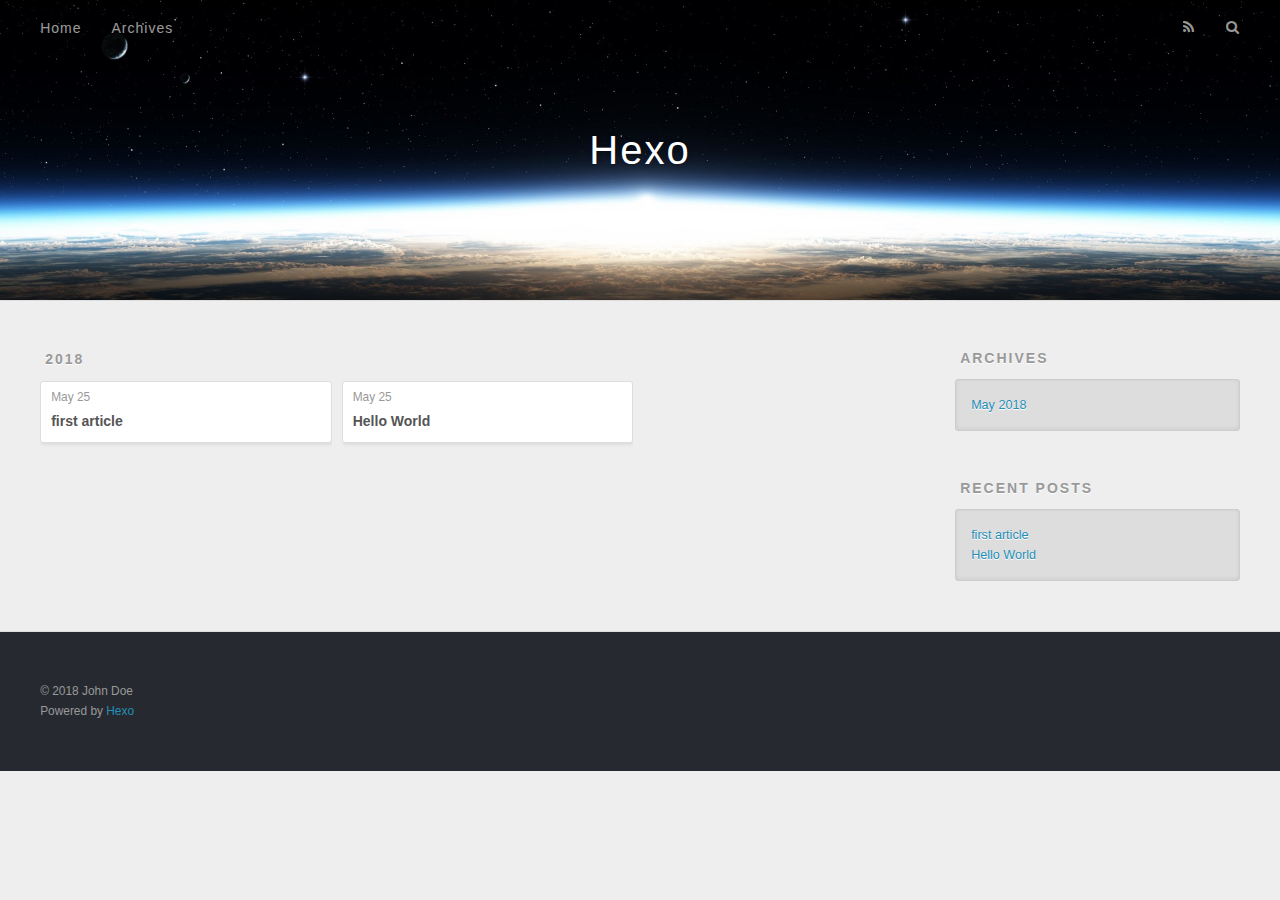
==== archives/index.html @ c2b60128 "Site updated: 2018-05-25 22:58:54" ====
<!DOCTYPE html>
<html>
<head>
  <meta charset="utf-8">
  

  
  <title>Archives | Hexo</title>
  <meta name="viewport" content="width=device-width, initial-scale=1, maximum-scale=1">
  <meta property="og:type" content="website">
<meta property="og:title" content="Hexo">
<meta property="og:url" content="http://yoursite.com/archives/index.html">
<meta property="og:site_name" content="Hexo">
<meta property="og:locale" content="default">
<meta name="twitter:card" content="summary">
<meta name="twitter:title" content="Hexo">
  
    <link rel="alternate" href="/atom.xml" title="Hexo" type="application/atom+xml">
  
  
    <link rel="icon" href="/favicon.png">
  
  
    <link href="//fonts.googleapis.com/css?family=Source+Code+Pro" rel="stylesheet" type="text/css">
  
  <link rel="stylesheet" href="/css/style.css">
</head>

<body>
  <div id="container">
    <div id="wrap">
      <header id="header">
  <div id="banner"></div>
  <div id="header-outer" class="outer">
    <div id="header-title" class="inner">
      <h1 id="logo-wrap">
        <a href="/" id="logo">Hexo</a>
      </h1>
      
    </div>
    <div id="header-inner" class="inner">
      <nav id="main-nav">
        <a id="main-nav-toggle" class="nav-icon"></a>
        
          <a class="main-nav-link" href="/">Home</a>
        
          <a class="main-nav-link" href="/archives">Archives</a>
        
      </nav>
      <nav id="sub-nav">
        
          <a id="nav-rss-link" class="nav-icon" href="/atom.xml" title="RSS Feed"></a>
        
        <a id="nav-search-btn" class="nav-icon" title="Search"></a>
      </nav>
      <div id="search-form-wrap">
        <form action="//google.com/search" method="get" accept-charset="UTF-8" class="search-form"><input type="search" name="q" class="search-form-input" placeholder="Search"><button type="submit" class="search-form-submit">&#xF002;</button><input type="hidden" name="sitesearch" value="http://yoursite.com"></form>
      </div>
    </div>
  </div>
</header>
      <div class="outer">
        <section id="main">
  
  
    
    
      
      
      <section class="archives-wrap">
        <div class="archive-year-wrap">
          <a href="/archives/2018" class="archive-year">2018</a>
        </div>
        <div class="archives">
    
    <article class="archive-article archive-type-post">
  <div class="archive-article-inner">
    <header class="archive-article-header">
      <a href="/2018/05/25/first-article/" class="archive-article-date">
  <time datetime="2018-05-25T14:57:15.000Z" itemprop="datePublished">May 25</time>
</a>
      
  
    <h1 itemprop="name">
      <a class="archive-article-title" href="/2018/05/25/first-article/">first article</a>
    </h1>
  

    </header>
  </div>
</article>
  
    
    
    <article class="archive-article archive-type-post">
  <div class="archive-article-inner">
    <header class="archive-article-header">
      <a href="/2018/05/25/hello-world/" class="archive-article-date">
  <time datetime="2018-05-25T14:36:22.939Z" itemprop="datePublished">May 25</time>
</a>
      
  
    <h1 itemprop="name">
      <a class="archive-article-title" href="/2018/05/25/hello-world/">Hello World</a>
    </h1>
  

    </header>
  </div>
</article>
  
  
    </div></section>
  


</section>
        
          <aside id="sidebar">
  
    

  
    

  
    
  
    
  <div class="widget-wrap">
    <h3 class="widget-title">Archives</h3>
    <div class="widget">
      <ul class="archive-list"><li class="archive-list-item"><a class="archive-list-link" href="/archives/2018/05/">May 2018</a></li></ul>
    </div>
  </div>


  
    
  <div class="widget-wrap">
    <h3 class="widget-title">Recent Posts</h3>
    <div class="widget">
      <ul>
        
          <li>
            <a href="/2018/05/25/first-article/">first article</a>
          </li>
        
          <li>
            <a href="/2018/05/25/hello-world/">Hello World</a>
          </li>
        
      </ul>
    </div>
  </div>

  
</aside>
        
      </div>
      <footer id="footer">
  
  <div class="outer">
    <div id="footer-info" class="inner">
      &copy; 2018 John Doe<br>
      Powered by <a href="http://hexo.io/" target="_blank">Hexo</a>
    </div>
  </div>
</footer>
    </div>
    <nav id="mobile-nav">
  
    <a href="/" class="mobile-nav-link">Home</a>
  
    <a href="/archives" class="mobile-nav-link">Archives</a>
  
</nav>
    

<script src="//ajax.googleapis.com/ajax/libs/jquery/2.0.3/jquery.min.js"></script>


  <link rel="stylesheet" href="/fancybox/jquery.fancybox.css">
  <script src="/fancybox/jquery.fancybox.pack.js"></script>


<script src="/js/script.js"></script>



  </div>
</body>
</html>
---- css/style.css ----
body {
  width: 100%;
}
body:before,
body:after {
  content: "";
  display: table;
}
body:after {
  clear: both;
}
html,
body,
div,
span,
applet,
object,
iframe,
h1,
h2,
h3,
h4,
h5,
h6,
p,
blockquote,
pre,
a,
abbr,
acronym,
address,
big,
cite,
code,
del,
dfn,
em,
img,
ins,
kbd,
q,
s,
samp,
small,
strike,
strong,
sub,
sup,
tt,
var,
dl,
dt,
dd,
ol,
ul,
li,
fieldset,
form,
label,
legend,
table,
caption,
tbody,
tfoot,
thead,
tr,
th,
td {
  margin: 0;
  padding: 0;
  border: 0;
  outline: 0;
  font-weight: inherit;
  font-style: inherit;
  font-family: inherit;
  font-size: 100%;
  vertical-align: baseline;
}
body {
  line-height: 1;
  color: #000;
  background: #fff;
}
ol,
ul {
  list-style: none;
}
table {
  border-collapse: separate;
  border-spacing: 0;
  vertical-align: middle;
}
caption,
th,
td {
  text-align: left;
  font-weight: normal;
  vertical-align: middle;
}
a img {
  border: none;
}
input,
button {
  margin: 0;
  padding: 0;
}
input::-moz-focus-inner,
button::-moz-focus-inner {
  border: 0;
  padding: 0;
}
@font-face {
  font-family: FontAwesome;
  font-style: normal;
  font-weight: normal;
  src: url("fonts/fontawesome-webfont.eot?v=#4.0.3");
  src: url("fonts/fontawesome-webfont.eot?#iefix&v=#4.0.3") format("embedded-opentype"), url("fonts/fontawesome-webfont.woff?v=#4.0.3") format("woff"), url("fonts/fontawesome-webfont.ttf?v=#4.0.3") format("truetype"), url("fonts/fontawesome-webfont.svg#fontawesomeregular?v=#4.0.3") format("svg");
}
html,
body,
#container {
  height: 100%;
}
body {
  background: #eee;
  font: 14px -apple-system, BlinkMacSystemFont, "Segoe UI", "Roboto", "Oxygen", "Ubuntu", "Cantarell", "Fira Sans", "Droid Sans", "Helvetica Neue", sans-serif;
  -webkit-text-size-adjust: 100%;
}
.outer {
  max-width: 1220px;
  margin: 0 auto;
  padding: 0 20px;
}
.outer:before,
.outer:after {
  content: "";
  display: table;
}
.outer:after {
  clear: both;
}
.inner {
  display: inline;
  float: left;
  width: 98.33333333333333%;
  margin: 0 0.833333333333333%;
}
.left,
.alignleft {
  float: left;
}
.right,
.alignright {
  float: right;
}
.clear {
  clear: both;
}
#container {
  position: relative;
}
.mobile-nav-on {
  overflow: hidden;
}
#wrap {
  height: 100%;
  width: 100%;
  position: absolute;
  top: 0;
  left: 0;
  -webkit-transition: 0.2s ease-out;
  -moz-transition: 0.2s ease-out;
  -ms-transition: 0.2s ease-out;
  transition: 0.2s ease-out;
  z-index: 1;
  background: #eee;
}
.mobile-nav-on #wrap {
  left: 280px;
}
@media screen and (min-width: 768px) {
  #main {
    display: inline;
    float: left;
    width: 73.33333333333333%;
    margin: 0 0.833333333333333%;
  }
}
.article-date,
.article-category-link,
.archive-year,
.widget-title {
  text-decoration: none;
  text-transform: uppercase;
  letter-spacing: 2px;
  color: #999;
  margin-bottom: 1em;
  margin-left: 5px;
  line-height: 1em;
  text-shadow: 0 1px #fff;
  font-weight: bold;
}
.article-inner,
.archive-article-inner {
  background: #fff;
  -webkit-box-shadow: 1px 2px 3px #ddd;
  box-shadow: 1px 2px 3px #ddd;
  border: 1px solid #ddd;
  border-radius: 3px;
}
.article-entry h1,
.widget h1 {
  font-size: 2em;
}
.article-entry h2,
.widget h2 {
  font-size: 1.5em;
}
.article-entry h3,
.widget h3 {
  font-size: 1.3em;
}
.article-entry h4,
.widget h4 {
  font-size: 1.2em;
}
.article-entry h5,
.widget h5 {
  font-size: 1em;
}
.article-entry h6,
.widget h6 {
  font-size: 1em;
  color: #999;
}
.article-entry hr,
.widget hr {
  border: 1px dashed #ddd;
}
.article-entry strong,
.widget strong {
  font-weight: bold;
}
.article-entry em,
.widget em,
.article-entry cite,
.widget cite {
  font-style: italic;
}
.article-entry sup,
.widget sup,
.article-entry sub,
.widget sub {
  font-size: 0.75em;
  line-height: 0;
  position: relative;
  vertical-align: baseline;
}
.article-entry sup,
.widget sup {
  top: -0.5em;
}
.article-entry sub,
.widget sub {
  bottom: -0.2em;
}
.article-entry small,
.widget small {
  font-size: 0.85em;
}
.article-entry acronym,
.widget acronym,
.article-entry abbr,
.widget abbr {
  border-bottom: 1px dotted;
}
.article-entry ul,
.widget ul,
.article-entry ol,
.widget ol,
.article-entry dl,
.widget dl {
  margin: 0 20px;
  line-height: 1.6em;
}
.article-entry ul ul,
.widget ul ul,
.article-entry ol ul,
.widget ol ul,
.article-entry ul ol,
.widget ul ol,
.article-entry ol ol,
.widget ol ol {
  margin-top: 0;
  margin-bottom: 0;
}
.article-entry ul,
.widget ul {
  list-style: disc;
}
.article-entry ol,
.widget ol {
  list-style: decimal;
}
.article-entry dt,
.widget dt {
  font-weight: bold;
}
#header {
  height: 300px;
  position: relative;
  border-bottom: 1px solid #ddd;
}
#header:before,
#header:after {
  content: "";
  position: absolute;
  left: 0;
  right: 0;
  height: 40px;
}
#header:before {
  top: 0;
  background: -webkit-linear-gradient(rgba(0,0,0,0.2), transparent);
  background: -moz-linear-gradient(rgba(0,0,0,0.2), transparent);
  background: -ms-linear-gradient(rgba(0,0,0,0.2), transparent);
  background: linear-gradient(rgba(0,0,0,0.2), transparent);
}
#header:after {
  bottom: 0;
  background: -webkit-linear-gradient(transparent, rgba(0,0,0,0.2));
  background: -moz-linear-gradient(transparent, rgba(0,0,0,0.2));
  background: -ms-linear-gradient(transparent, rgba(0,0,0,0.2));
  background: linear-gradient(transparent, rgba(0,0,0,0.2));
}
#header-outer {
  height: 100%;
  position: relative;
}
#header-inner {
  position: relative;
  overflow: hidden;
}
#banner {
  position: absolute;
  top: 0;
  left: 0;
  width: 100%;
  height: 100%;
  background: url("images/banner.jpg") center #000;
  -webkit-background-size: cover;
  -moz-background-size: cover;
  background-size: cover;
  z-index: -1;
}
#header-title {
  text-align: center;
  height: 40px;
  position: absolute;
  top: 50%;
  left: 0;
  margin-top: -20px;
}
#logo,
#subtitle {
  text-decoration: none;
  color: #fff;
  font-weight: 300;
  text-shadow: 0 1px 4px rgba(0,0,0,0.3);
}
#logo {
  font-size: 40px;
  line-height: 40px;
  letter-spacing: 2px;
}
#subtitle {
  font-size: 16px;
  line-height: 16px;
  letter-spacing: 1px;
}
#subtitle-wrap {
  margin-top: 16px;
}
#main-nav {
  float: left;
  margin-left: -15px;
}
.nav-icon,
.main-nav-link {
  float: left;
  color: #fff;
  opacity: 0.6;
  text-decoration: none;
  text-shadow: 0 1px rgba(0,0,0,0.2);
  -webkit-transition: opacity 0.2s;
  -moz-transition: opacity 0.2s;
  -ms-transition: opacity 0.2s;
  transition: opacity 0.2s;
  display: block;
  padding: 20px 15px;
}
.nav-icon:hover,
.main-nav-link:hover {
  opacity: 1;
}
.nav-icon {
  font-family: FontAwesome;
  text-align: center;
  font-size: 14px;
  width: 14px;
  height: 14px;
  padding: 20px 15px;
  position: relative;
  cursor: pointer;
}
.main-nav-link {
  font-weight: 300;
  letter-spacing: 1px;
}
@media screen and (max-width: 479px) {
  .main-nav-link {
    display: none;
  }
}
#main-nav-toggle {
  display: none;
}
#main-nav-toggle:before {
  content: "\f0c9";
}
@media screen and (max-width: 479px) {
  #main-nav-toggle {
    display: block;
  }
}
#sub-nav {
  float: right;
  margin-right: -15px;
}
#nav-rss-link:before {
  content: "\f09e";
}
#nav-search-btn:before {
  content: "\f002";
}
#search-form-wrap {
  position: absolute;
  top: 15px;
  width: 150px;
  height: 30px;
  right: -150px;
  opacity: 0;
  -webkit-transition: 0.2s ease-out;
  -moz-transition: 0.2s ease-out;
  -ms-transition: 0.2s ease-out;
  transition: 0.2s ease-out;
}
#search-form-wrap.on {
  opacity: 1;
  right: 0;
}
@media screen and (max-width: 479px) {
  #search-form-wrap {
    width: 100%;
    right: -100%;
  }
}
.search-form {
  position: absolute;
  top: 0;
  left: 0;
  right: 0;
  background: #fff;
  padding: 5px 15px;
  border-radius: 15px;
  -webkit-box-shadow: 0 0 10px rgba(0,0,0,0.3);
  box-shadow: 0 0 10px rgba(0,0,0,0.3);
}
.search-form-input {
  border: none;
  background: none;
  color: #555;
  width: 100%;
  font: 13px -apple-system, BlinkMacSystemFont, "Segoe UI", "Roboto", "Oxygen", "Ubuntu", "Cantarell", "Fira Sans", "Droid Sans", "Helvetica Neue", sans-serif;
  outline: none;
}
.search-form-input::-webkit-search-results-decoration,
.search-form-input::-webkit-search-cancel-button {
  -webkit-appearance: none;
}
.search-form-submit {
  position: absolute;
  top: 50%;
  right: 10px;
  margin-top: -7px;
  font: 13px FontAwesome;
  border: none;
  background: none;
  color: #bbb;
  cursor: pointer;
}
.search-form-submit:hover,
.search-form-submit:focus {
  color: #777;
}
.article {
  margin: 50px 0;
}
.article-inner {
  overflow: hidden;
}
.article-meta:before,
.article-meta:after {
  content: "";
  display: table;
}
.article-meta:after {
  clear: both;
}
.article-date {
  float: left;
}
.article-category {
  float: left;
  line-height: 1em;
  color: #ccc;
  text-shadow: 0 1px #fff;
  margin-left: 8px;
}
.article-category:before {
  content: "\2022";
}
.article-category-link {
  margin: 0 12px 1em;
}
.article-header {
  padding: 20px 20px 0;
}
.article-title {
  text-decoration: none;
  font-size: 2em;
  font-weight: bold;
  color: #555;
  line-height: 1.1em;
  -webkit-transition: color 0.2s;
  -moz-transition: color 0.2s;
  -ms-transition: color 0.2s;
  transition: color 0.2s;
}
a.article-title:hover {
  color: #258fb8;
}
.article-entry {
  color: #555;
  padding: 0 20px;
}
.article-entry:before,
.article-entry:after {
  content: "";
  display: table;
}
.article-entry:after {
  clear: both;
}
.article-entry p,
.article-entry table {
  line-height: 1.6em;
  margin: 1.6em 0;
}
.article-entry h1,
.article-entry h2,
.article-entry h3,
.article-entry h4,
.article-entry h5,
.article-entry h6 {
  font-weight: bold;
}
.article-entry h1,
.article-entry h2,
.article-entry h3,
.article-entry h4,
.article-entry h5,
.article-entry h6 {
  line-height: 1.1em;
  margin: 1.1em 0;
}
.article-entry a {
  color: #258fb8;
  text-decoration: none;
}
.article-entry a:hover {
  text-decoration: underline;
}
.article-entry ul,
.article-entry ol,
.article-entry dl {
  margin-top: 1.6em;
  margin-bottom: 1.6em;
}
.article-entry img,
.article-entry video {
  max-width: 100%;
  height: auto;
  display: block;
  margin: auto;
}
.article-entry iframe {
  border: none;
}
.article-entry table {
  width: 100%;
  border-collapse: collapse;
  border-spacing: 0;
}
.article-entry th {
  font-weight: bold;
  border-bottom: 3px solid #ddd;
  padding-bottom: 0.5em;
}
.article-entry td {
  border-bottom: 1px solid #ddd;
  padding: 10px 0;
}
.article-entry blockquote {
  font-family: Georgia, "Times New Roman", serif;
  font-size: 1.4em;
  margin: 1.6em 20px;
  text-align: center;
}
.article-entry blockquote footer {
  font-size: 14px;
  margin: 1.6em 0;
  font-family: -apple-system, BlinkMacSystemFont, "Segoe UI", "Roboto", "Oxygen", "Ubuntu", "Cantarell", "Fira Sans", "Droid Sans", "Helvetica Neue", sans-serif;
}
.article-entry blockquote footer cite:before {
  content: "—";
  padding: 0 0.5em;
}
.article-entry .pullquote {
  text-align: left;
  width: 45%;
  margin: 0;
}
.article-entry .pullquote.left {
  margin-left: 0.5em;
  margin-right: 1em;
}
.article-entry .pullquote.right {
  margin-right: 0.5em;
  margin-left: 1em;
}
.article-entry .caption {
  color: #999;
  display: block;
  font-size: 0.9em;
  margin-top: 0.5em;
  position: relative;
  text-align: center;
}
.article-entry .video-container {
  position: relative;
  padding-top: 56.25%;
  height: 0;
  overflow: hidden;
}
.article-entry .video-container iframe,
.article-entry .video-container object,
.article-entry .video-container embed {
  position: absolute;
  top: 0;
  left: 0;
  width: 100%;
  height: 100%;
  margin-top: 0;
}
.article-more-link a {
  display: inline-block;
  line-height: 1em;
  padding: 6px 15px;
  border-radius: 15px;
  background: #eee;
  color: #999;
  text-shadow: 0 1px #fff;
  text-decoration: none;
}
.article-more-link a:hover {
  background: #258fb8;
  color: #fff;
  text-decoration: none;
  text-shadow: 0 1px #1e7293;
}
.article-footer {
  font-size: 0.85em;
  line-height: 1.6em;
  border-top: 1px solid #ddd;
  padding-top: 1.6em;
  margin: 0 20px 20px;
}
.article-footer:before,
.article-footer:after {
  content: "";
  display: table;
}
.article-footer:after {
  clear: both;
}
.article-footer a {
  color: #999;
  text-decoration: none;
}
.article-footer a:hover {
  color: #555;
}
.article-tag-list-item {
  float: left;
  margin-right: 10px;
}
.article-tag-list-link:before {
  content: "#";
}
.article-comment-link {
  float: right;
}
.article-comment-link:before {
  content: "\f075";
  font-family: FontAwesome;
  padding-right: 8px;
}
.article-share-link {
  cursor: pointer;
  float: right;
  margin-left: 20px;
}
.article-share-link:before {
  content: "\f064";
  font-family: FontAwesome;
  padding-right: 6px;
}
#article-nav {
  position: relative;
}
#article-nav:before,
#article-nav:after {
  content: "";
  display: table;
}
#article-nav:after {
  clear: both;
}
@media screen and (min-width: 768px) {
  #article-nav {
    margin: 50px 0;
  }
  #article-nav:before {
    width: 8px;
    height: 8px;
    position: absolute;
    top: 50%;
    left: 50%;
    margin-top: -4px;
    margin-left: -4px;
    content: "";
    border-radius: 50%;
    background: #ddd;
    -webkit-box-shadow: 0 1px 2px #fff;
    box-shadow: 0 1px 2px #fff;
  }
}
.article-nav-link-wrap {
  text-decoration: none;
  text-shadow: 0 1px #fff;
  color: #999;
  -webkit-box-sizing: border-box;
  -moz-box-sizing: border-box;
  box-sizing: border-box;
  margin-top: 50px;
  text-align: center;
  display: block;
}
.article-nav-link-wrap:hover {
  color: #555;
}
@media screen and (min-width: 768px) {
  .article-nav-link-wrap {
    width: 50%;
    margin-top: 0;
  }
}
@media screen and (min-width: 768px) {
  #article-nav-newer {
    float: left;
    text-align: right;
    padding-right: 20px;
  }
}
@media screen and (min-width: 768px) {
  #article-nav-older {
    float: right;
    text-align: left;
    padding-left: 20px;
  }
}
.article-nav-caption {
  text-transform: uppercase;
  letter-spacing: 2px;
  color: #ddd;
  line-height: 1em;
  font-weight: bold;
}
#article-nav-newer .article-nav-caption {
  margin-right: -2px;
}
.article-nav-title {
  font-size: 0.85em;
  line-height: 1.6em;
  margin-top: 0.5em;
}
.article-share-box {
  position: absolute;
  display: none;
  background: #fff;
  -webkit-box-shadow: 1px 2px 10px rgba(0,0,0,0.2);
  box-shadow: 1px 2px 10px rgba(0,0,0,0.2);
  border-radius: 3px;
  margin-left: -145px;
  overflow: hidden;
  z-index: 1;
}
.article-share-box.on {
  display: block;
}
.article-share-input {
  width: 100%;
  background: none;
  -webkit-box-sizing: border-box;
  -moz-box-sizing: border-box;
  box-sizing: border-box;
  font: 14px -apple-system, BlinkMacSystemFont, "Segoe UI", "Roboto", "Oxygen", "Ubuntu", "Cantarell", "Fira Sans", "Droid Sans", "Helvetica Neue", sans-serif;
  padding: 0 15px;
  color: #555;
  outline: none;
  border: 1px solid #ddd;
  border-radius: 3px 3px 0 0;
  height: 36px;
  line-height: 36px;
}
.article-share-links {
  background: #eee;
}
.article-share-links:before,
.article-share-links:after {
  content: "";
  display: table;
}
.article-share-links:after {
  clear: both;
}
.article-share-twitter,
.article-share-facebook,
.article-share-pinterest,
.article-share-google {
  width: 50px;
  height: 36px;
  display: block;
  float: left;
  position: relative;
  color: #999;
  text-shadow: 0 1px #fff;
}
.article-share-twitter:before,
.article-share-facebook:before,
.article-share-pinterest:before,
.article-share-google:before {
  font-size: 20px;
  font-family: FontAwesome;
  width: 20px;
  height: 20px;
  position: absolute;
  top: 50%;
  left: 50%;
  margin-top: -10px;
  margin-left: -10px;
  text-align: center;
}
.article-share-twitter:hover,
.article-share-facebook:hover,
.article-share-pinterest:hover,
.article-share-google:hover {
  color: #fff;
}
.article-share-twitter:before {
  content: "\f099";
}
.article-share-twitter:hover {
  background: #00aced;
  text-shadow: 0 1px #008abe;
}
.article-share-facebook:before {
  content: "\f09a";
}
.article-share-facebook:hover {
  background: #3b5998;
  text-shadow: 0 1px #2f477a;
}
.article-share-pinterest:before {
  content: "\f0d2";
}
.article-share-pinterest:hover {
  background: #cb2027;
  text-shadow: 0 1px #a21a1f;
}
.article-share-google:before {
  content: "\f0d5";
}
.article-share-google:hover {
  background: #dd4b39;
  text-shadow: 0 1px #be3221;
}
.article-gallery {
  background: #000;
  position: relative;
}
.article-gallery-photos {
  position: relative;
  overflow: hidden;
}
.article-gallery-img {
  display: none;
  max-width: 100%;
}
.article-gallery-img:first-child {
  display: block;
}
.article-gallery-img.loaded {
  position: absolute;
  display: block;
}
.article-gallery-img img {
  display: block;
  max-width: 100%;
  margin: 0 auto;
}
#comments {
  background: #fff;
  -webkit-box-shadow: 1px 2px 3px #ddd;
  box-shadow: 1px 2px 3px #ddd;
  padding: 20px;
  border: 1px solid #ddd;
  border-radius: 3px;
  margin: 50px 0;
}
#comments a {
  color: #258fb8;
}
.archives-wrap {
  margin: 50px 0;
}
.archives:before,
.archives:after {
  content: "";
  display: table;
}
.archives:after {
  clear: both;
}
.archive-year-wrap {
  margin-bottom: 1em;
}
.archives {
  -webkit-column-gap: 10px;
  -moz-column-gap: 10px;
  column-gap: 10px;
}
@media screen and (min-width: 480px) and (max-width: 767px) {
  .archives {
    -webkit-column-count: 2;
    -moz-column-count: 2;
    column-count: 2;
  }
}
@media screen and (min-width: 768px) {
  .archives {
    -webkit-column-count: 3;
    -moz-column-count: 3;
    column-count: 3;
  }
}
.archive-article {
  -webkit-column-break-inside: avoid;
  page-break-inside: avoid;
  overflow: hidden;
  break-inside: avoid-column;
}
.archive-article-inner {
  padding: 10px;
  margin-bottom: 15px;
}
.archive-article-title {
  text-decoration: none;
  font-weight: bold;
  color: #555;
  -webkit-transition: color 0.2s;
  -moz-transition: color 0.2s;
  -ms-transition: color 0.2s;
  transition: color 0.2s;
  line-height: 1.6em;
}
.archive-article-title:hover {
  color: #258fb8;
}
.archive-article-footer {
  margin-top: 1em;
}
.archive-article-date {
  color: #999;
  text-decoration: none;
  font-size: 0.85em;
  line-height: 1em;
  margin-bottom: 0.5em;
  display: block;
}
#page-nav {
  margin: 50px auto;
  background: #fff;
  -webkit-box-shadow: 1px 2px 3px #ddd;
  box-shadow: 1px 2px 3px #ddd;
  border: 1px solid #ddd;
  border-radius: 3px;
  text-align: center;
  color: #999;
  overflow: hidden;
}
#page-nav:before,
#page-nav:after {
  content: "";
  display: table;
}
#page-nav:after {
  clear: both;
}
#page-nav a,
#page-nav span {
  padding: 10px 20px;
  line-height: 1;
  height: 2ex;
}
#page-nav a {
  color: #999;
  text-decoration: none;
}
#page-nav a:hover {
  background: #999;
  color: #fff;
}
#page-nav .prev {
  float: left;
}
#page-nav .next {
  float: right;
}
#page-nav .page-number {
  display: inline-block;
}
@media screen and (max-width: 479px) {
  #page-nav .page-number {
    display: none;
  }
}
#page-nav .current {
  color: #555;
  font-weight: bold;
}
#page-nav .space {
  color: #ddd;
}
#footer {
  background: #262a30;
  padding: 50px 0;
  border-top: 1px solid #ddd;
  color: #999;
}
#footer a {
  color: #258fb8;
  text-decoration: none;
}
#footer a:hover {
  text-decoration: underline;
}
#footer-info {
  line-height: 1.6em;
  font-size: 0.85em;
}
.article-entry pre,
.article-entry .highlight {
  background: #2d2d2d;
  margin: 0 -20px;
  padding: 15px 20px;
  border-style: solid;
  border-color: #ddd;
  border-width: 1px 0;
  overflow: auto;
  color: #ccc;
  line-height: 22.400000000000002px;
}
.article-entry .highlight .gutter pre,
.article-entry .gist .gist-file .gist-data .line-numbers {
  color: #666;
  font-size: 0.85em;
}
.article-entry pre,
.article-entry code {
  font-family: "Source Code Pro", Consolas, Monaco, Menlo, Consolas, monospace;
}
.article-entry code {
  background: #eee;
  text-shadow: 0 1px #fff;
  padding: 0 0.3em;
}
.article-entry pre code {
  background: none;
  text-shadow: none;
  padding: 0;
}
.article-entry .highlight pre {
  border: none;
  margin: 0;
  padding: 0;
}
.article-entry .highlight table {
  margin: 0;
  width: auto;
}
.article-entry .highlight td {
  border: none;
  padding: 0;
}
.article-entry .highlight figcaption {
  font-size: 0.85em;
  color: #999;
  line-height: 1em;
  margin-bottom: 1em;
}
.article-entry .highlight figcaption:before,
.article-entry .highlight figcaption:after {
  content: "";
  display: table;
}
.article-entry .highlight figcaption:after {
  clear: both;
}
.article-entry .highlight figcaption a {
  float: right;
}
.article-entry .highlight .gutter pre {
  text-align: right;
  padding-right: 20px;
}
.article-entry .highlight .line {
  height: 22.400000000000002px;
}
.article-entry .highlight .line.marked {
  background: #515151;
}
.article-entry .gist {
  margin: 0 -20px;
  border-style: solid;
  border-color: #ddd;
  border-width: 1px 0;
  background: #2d2d2d;
  padding: 15px 20px 15px 0;
}
.article-entry .gist .gist-file {
  border: none;
  font-family: "Source Code Pro", Consolas, Monaco, Menlo, Consolas, monospace;
  margin: 0;
}
.article-entry .gist .gist-file .gist-data {
  background: none;
  border: none;
}
.article-entry .gist .gist-file .gist-data .line-numbers {
  background: none;
  border: none;
  padding: 0 20px 0 0;
}
.article-entry .gist .gist-file .gist-data .line-data {
  padding: 0 !important;
}
.article-entry .gist .gist-file .highlight {
  margin: 0;
  padding: 0;
  border: none;
}
.article-entry .gist .gist-file .gist-meta {
  background: #2d2d2d;
  color: #999;
  font: 0.85em -apple-system, BlinkMacSystemFont, "Segoe UI", "Roboto", "Oxygen", "Ubuntu", "Cantarell", "Fira Sans", "Droid Sans", "Helvetica Neue", sans-serif;
  text-shadow: 0 0;
  padding: 0;
  margin-top: 1em;
  margin-left: 20px;
}
.article-entry .gist .gist-file .gist-meta a {
  color: #258fb8;
  font-weight: normal;
}
.article-entry .gist .gist-file .gist-meta a:hover {
  text-decoration: underline;
}
pre .comment,
pre .title {
  color: #999;
}
pre .variable,
pre .attribute,
pre .tag,
pre .regexp,
pre .ruby .constant,
pre .xml .tag .title,
pre .xml .pi,
pre .xml .doctype,
pre .html .doctype,
pre .css .id,
pre .css .class,
pre .css .pseudo {
  color: #f2777a;
}
pre .number,
pre .preprocessor,
pre .built_in,
pre .literal,
pre .params,
pre .constant {
  color: #f99157;
}
pre .class,
pre .ruby .class .title,
pre .css .rules .attribute {
  color: #9c9;
}
pre .string,
pre .value,
pre .inheritance,
pre .header,
pre .ruby .symbol,
pre .xml .cdata {
  color: #9c9;
}
pre .css .hexcolor {
  color: #6cc;
}
pre .function,
pre .python .decorator,
pre .python .title,
pre .ruby .function .title,
pre .ruby .title .keyword,
pre .perl .sub,
pre .javascript .title,
pre .coffeescript .title {
  color: #69c;
}
pre .keyword,
pre .javascript .function {
  color: #c9c;
}
@media screen and (max-width: 479px) {
  #mobile-nav {
    position: absolute;
    top: 0;
    left: 0;
    width: 280px;
    height: 100%;
    background: #191919;
    border-right: 1px solid #fff;
  }
}
@media screen and (max-width: 479px) {
  .mobile-nav-link {
    display: block;
    color: #999;
    text-decoration: none;
    padding: 15px 20px;
    font-weight: bold;
  }
  .mobile-nav-link:hover {
    color: #fff;
  }
}
@media screen and (min-width: 768px) {
  #sidebar {
    display: inline;
    float: left;
    width: 23.333333333333332%;
    margin: 0 0.833333333333333%;
  }
}
.widget-wrap {
  margin: 50px 0;
}
.widget {
  color: #777;
  text-shadow: 0 1px #fff;
  background: #ddd;
  -webkit-box-shadow: 0 -1px 4px #ccc inset;
  box-shadow: 0 -1px 4px #ccc inset;
  border: 1px solid #ccc;
  padding: 15px;
  border-radius: 3px;
}
.widget a {
  color: #258fb8;
  text-decoration: none;
}
.widget a:hover {
  text-decoration: underline;
}
.widget ul ul,
.widget ol ul,
.widget dl ul,
.widget ul ol,
.widget ol ol,
.widget dl ol,
.widget ul dl,
.widget ol dl,
.widget dl dl {
  margin-left: 15px;
  list-style: disc;
}
.widget {
  line-height: 1.6em;
  word-wrap: break-word;
  font-size: 0.9em;
}
.widget ul,
.widget ol {
  list-style: none;
  margin: 0;
}
.widget ul ul,
.widget ol ul,
.widget ul ol,
.widget ol ol {
  margin: 0 20px;
}
.widget ul ul,
.widget ol ul {
  list-style: disc;
}
.widget ul ol,
.widget ol ol {
  list-style: decimal;
}
.category-list-count,
.tag-list-count,
.archive-list-count {
  padding-left: 5px;
  color: #999;
  font-size: 0.85em;
}
.category-list-count:before,
.tag-list-count:before,
.archive-list-count:before {
  content: "(";
}
.category-list-count:after,
.tag-list-count:after,
.archive-list-count:after {
  content: ")";
}
.tagcloud a {
  margin-right: 5px;
  display: inline-block;
}
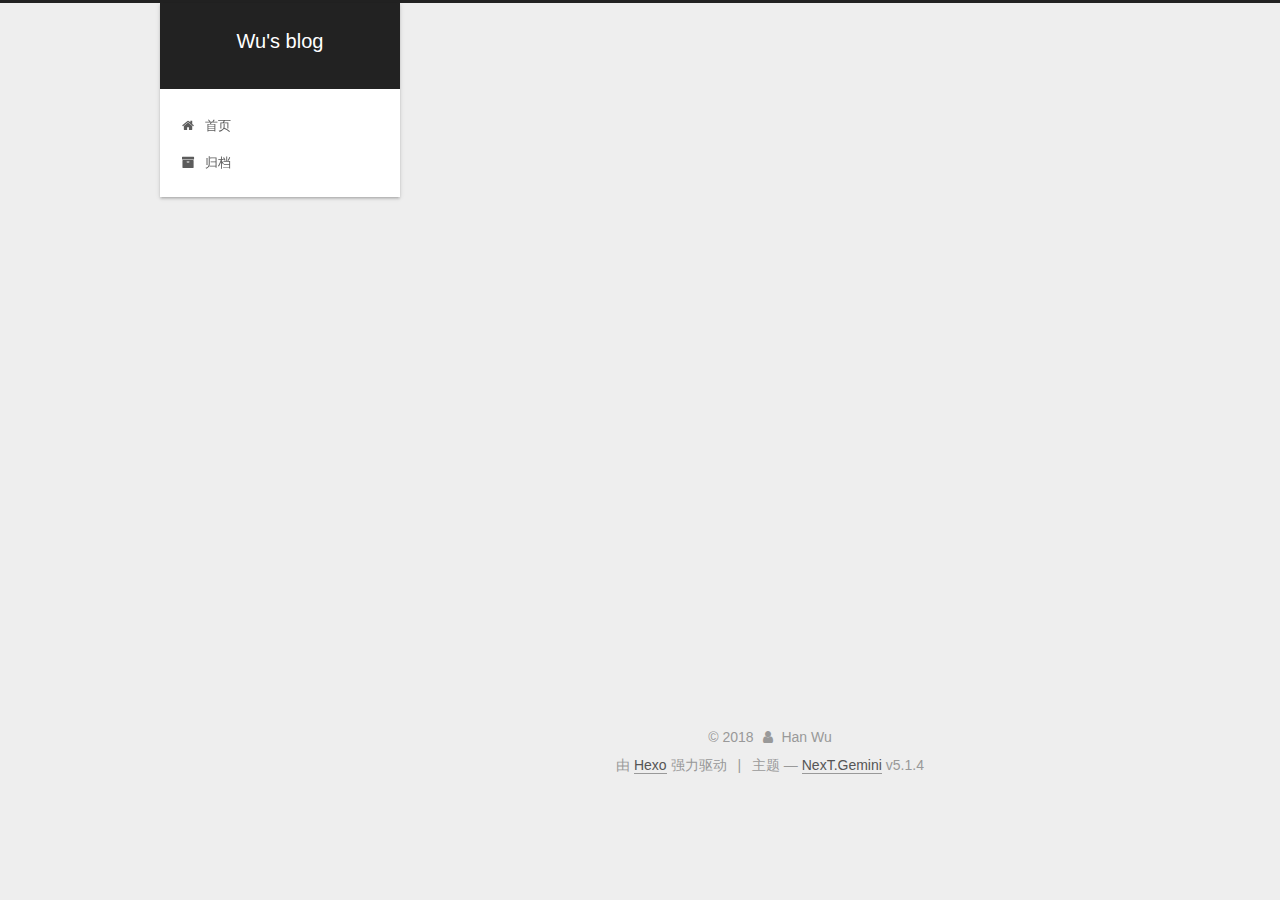
==== commit bc18d87b: "Site updated: 2018-05-29 20:34:27" ====
--- a/archives/index.html
+++ b/archives/index.html
@@ -1,193 +1,608 @@
 <!DOCTYPE html>
-<html>
+
+
+
+  
+
+
+<html class="theme-next gemini use-motion" lang="zh-Hans">
 <head>
-  <meta charset="utf-8">
-  
-
-  
-  <title>Archives | Hexo</title>
-  <meta name="viewport" content="width=device-width, initial-scale=1, maximum-scale=1">
-  <meta property="og:type" content="website">
-<meta property="og:title" content="Hexo">
+  <meta charset="UTF-8"/>
+<meta http-equiv="X-UA-Compatible" content="IE=edge" />
+<meta name="viewport" content="width=device-width, initial-scale=1, maximum-scale=1"/>
+<meta name="theme-color" content="#222">
+
+
+
+
+
+
+
+
+
+<meta http-equiv="Cache-Control" content="no-transform" />
+<meta http-equiv="Cache-Control" content="no-siteapp" />
+
+
+
+
+
+
+
+
+
+
+
+
+
+
+
+
+  
+  
+  <link href="/lib/fancybox/source/jquery.fancybox.css?v=2.1.5" rel="stylesheet" type="text/css" />
+
+
+
+
+
+
+
+<link href="/lib/font-awesome/css/font-awesome.min.css?v=4.6.2" rel="stylesheet" type="text/css" />
+
+<link href="/css/main.css?v=5.1.4" rel="stylesheet" type="text/css" />
+
+
+  <link rel="apple-touch-icon" sizes="180x180" href="/images/apple-touch-icon-next.png?v=5.1.4">
+
+
+  <link rel="icon" type="image/png" sizes="32x32" href="/images/favicon-32x32-next.png?v=5.1.4">
+
+
+  <link rel="icon" type="image/png" sizes="16x16" href="/images/favicon-16x16-next.png?v=5.1.4">
+
+
+  <link rel="mask-icon" href="/images/logo.svg?v=5.1.4" color="#222">
+
+
+
+
+
+  <meta name="keywords" content="Hexo, NexT" />
+
+
+
+
+
+
+
+
+
+
+<meta property="og:type" content="website">
+<meta property="og:title" content="Wu&#39;s blog">
 <meta property="og:url" content="http://yoursite.com/archives/index.html">
-<meta property="og:site_name" content="Hexo">
-<meta property="og:locale" content="default">
+<meta property="og:site_name" content="Wu&#39;s blog">
+<meta property="og:locale" content="zh-Hans">
 <meta name="twitter:card" content="summary">
-<meta name="twitter:title" content="Hexo">
-  
-    <link rel="alternate" href="/atom.xml" title="Hexo" type="application/atom+xml">
-  
-  
-    <link rel="icon" href="/favicon.png">
-  
-  
-    <link href="//fonts.googleapis.com/css?family=Source+Code+Pro" rel="stylesheet" type="text/css">
-  
-  <link rel="stylesheet" href="/css/style.css">
+<meta name="twitter:title" content="Wu&#39;s blog">
+
+
+
+<script type="text/javascript" id="hexo.configurations">
+  var NexT = window.NexT || {};
+  var CONFIG = {
+    root: '/',
+    scheme: 'Gemini',
+    version: '5.1.4',
+    sidebar: {"position":"left","display":"post","offset":12,"b2t":false,"scrollpercent":false,"onmobile":false},
+    fancybox: true,
+    tabs: true,
+    motion: {"enable":true,"async":false,"transition":{"post_block":"fadeIn","post_header":"slideDownIn","post_body":"slideDownIn","coll_header":"slideLeftIn","sidebar":"slideUpIn"}},
+    duoshuo: {
+      userId: '0',
+      author: '博主'
+    },
+    algolia: {
+      applicationID: '',
+      apiKey: '',
+      indexName: '',
+      hits: {"per_page":10},
+      labels: {"input_placeholder":"Search for Posts","hits_empty":"We didn't find any results for the search: ${query}","hits_stats":"${hits} results found in ${time} ms"}
+    }
+  };
+</script>
+
+
+
+  <link rel="canonical" href="http://yoursite.com/archives/"/>
+
+
+
+
+
+  <title>归档 | Wu's blog</title>
+  
+
+
+
+
+
+
+
+
 </head>
 
-<body>
-  <div id="container">
-    <div id="wrap">
-      <header id="header">
-  <div id="banner"></div>
-  <div id="header-outer" class="outer">
-    <div id="header-title" class="inner">
-      <h1 id="logo-wrap">
-        <a href="/" id="logo">Hexo</a>
-      </h1>
-      
+<body itemscope itemtype="http://schema.org/WebPage" lang="zh-Hans">
+
+  
+  
+    
+  
+
+  <div class="container sidebar-position-left page-archive">
+    <div class="headband"></div>
+
+    <header id="header" class="header" itemscope itemtype="http://schema.org/WPHeader">
+      <div class="header-inner"><div class="site-brand-wrapper">
+  <div class="site-meta ">
+    
+
+    <div class="custom-logo-site-title">
+      <a href="/"  class="brand" rel="start">
+        <span class="logo-line-before"><i></i></span>
+        <span class="site-title">Wu's blog</span>
+        <span class="logo-line-after"><i></i></span>
+      </a>
     </div>
-    <div id="header-inner" class="inner">
-      <nav id="main-nav">
-        <a id="main-nav-toggle" class="nav-icon"></a>
-        
-          <a class="main-nav-link" href="/">Home</a>
-        
-          <a class="main-nav-link" href="/archives">Archives</a>
-        
-      </nav>
-      <nav id="sub-nav">
-        
-          <a id="nav-rss-link" class="nav-icon" href="/atom.xml" title="RSS Feed"></a>
-        
-        <a id="nav-search-btn" class="nav-icon" title="Search"></a>
-      </nav>
-      <div id="search-form-wrap">
-        <form action="//google.com/search" method="get" accept-charset="UTF-8" class="search-form"><input type="search" name="q" class="search-form-input" placeholder="Search"><button type="submit" class="search-form-submit">&#xF002;</button><input type="hidden" name="sitesearch" value="http://yoursite.com"></form>
+      
+        <p class="site-subtitle"></p>
+      
+  </div>
+
+  <div class="site-nav-toggle">
+    <button>
+      <span class="btn-bar"></span>
+      <span class="btn-bar"></span>
+      <span class="btn-bar"></span>
+    </button>
+  </div>
+</div>
+
+<nav class="site-nav">
+  
+
+  
+    <ul id="menu" class="menu">
+      
+        
+        <li class="menu-item menu-item-home">
+          <a href="/" rel="section">
+            
+              <i class="menu-item-icon fa fa-fw fa-home"></i> <br />
+            
+            首页
+          </a>
+        </li>
+      
+        
+        <li class="menu-item menu-item-archives">
+          <a href="/archives/" rel="section">
+            
+              <i class="menu-item-icon fa fa-fw fa-archive"></i> <br />
+            
+            归档
+          </a>
+        </li>
+      
+
+      
+    </ul>
+  
+
+  
+</nav>
+
+
+
+ </div>
+    </header>
+
+    <main id="main" class="main">
+      <div class="main-inner">
+        <div class="content-wrap">
+          <div id="content" class="content">
+            
+
+  
+  
+  
+  <div class="post-block archive">
+    <div id="posts" class="posts-collapse">
+      <span class="archive-move-on"></span>
+
+      <span class="archive-page-counter">
+        
+        
+        
+          
+        
+        嗯..! 目前共计 2 篇日志。 继续努力。
+      </span>
+
+      
+
+        
+        
+        
+
+        
+          
+          <div class="collection-title">
+            <h1 class="archive-year" id="archive-year-2018">2018</h1>
+          </div>
+        
+        
+
+        
+
+  <article class="post post-type-normal" itemscope itemtype="http://schema.org/Article">
+    <header class="post-header">
+
+      <h2 class="post-title">
+        
+            <a class="post-title-link" href="/2018/05/29/prometheus-storage/" itemprop="url">
+              
+                <span itemprop="name">Prometheus源码分析之数据存储</span>
+              
+            </a>
+        
+      </h2>
+
+      <div class="post-meta">
+        <time class="post-time" itemprop="dateCreated"
+              datetime="2018-05-29T19:39:43+08:00"
+              content="2018-05-29" >
+          05-29
+        </time>
       </div>
+
+    </header>
+  </article>
+
+
+
+      
+
+        
+        
+        
+
+        
+        
+
+        
+
+  <article class="post post-type-normal" itemscope itemtype="http://schema.org/Article">
+    <header class="post-header">
+
+      <h2 class="post-title">
+        
+            <a class="post-title-link" href="/2018/05/25/Prometheus-scrape/" itemprop="url">
+              
+                <span itemprop="name">Prometheus源码分析之数据采集</span>
+              
+            </a>
+        
+      </h2>
+
+      <div class="post-meta">
+        <time class="post-time" itemprop="dateCreated"
+              datetime="2018-05-25T22:57:15+08:00"
+              content="2018-05-25" >
+          05-25
+        </time>
+      </div>
+
+    </header>
+  </article>
+
+
+
+      
+
     </div>
   </div>
-</header>
-      <div class="outer">
-        <section id="main">
-  
-  
-    
-    
-      
-      
-      <section class="archives-wrap">
-        <div class="archive-year-wrap">
-          <a href="/archives/2018" class="archive-year">2018</a>
+  
+  
+  
+
+  
+
+
+
+          </div>
+          
+
+
+          
+
         </div>
-        <div class="archives">
-    
-    <article class="archive-article archive-type-post">
-  <div class="archive-article-inner">
-    <header class="archive-article-header">
-      <a href="/2018/05/25/first-article/" class="archive-article-date">
-  <time datetime="2018-05-25T14:57:15.000Z" itemprop="datePublished">May 25</time>
-</a>
-      
-  
-    <h1 itemprop="name">
-      <a class="archive-article-title" href="/2018/05/25/first-article/">first article</a>
-    </h1>
-  
-
-    </header>
-  </div>
-</article>
-  
-    
-    
-    <article class="archive-article archive-type-post">
-  <div class="archive-article-inner">
-    <header class="archive-article-header">
-      <a href="/2018/05/25/hello-world/" class="archive-article-date">
-  <time datetime="2018-05-25T14:36:22.939Z" itemprop="datePublished">May 25</time>
-</a>
-      
-  
-    <h1 itemprop="name">
-      <a class="archive-article-title" href="/2018/05/25/hello-world/">Hello World</a>
-    </h1>
-  
-
-    </header>
-  </div>
-</article>
-  
-  
-    </div></section>
-  
-
-
-</section>
-        
-          <aside id="sidebar">
-  
-    
-
-  
-    
-
-  
-    
-  
-    
-  <div class="widget-wrap">
-    <h3 class="widget-title">Archives</h3>
-    <div class="widget">
-      <ul class="archive-list"><li class="archive-list-item"><a class="archive-list-link" href="/archives/2018/05/">May 2018</a></li></ul>
+        
+          
+  
+  <div class="sidebar-toggle">
+    <div class="sidebar-toggle-line-wrap">
+      <span class="sidebar-toggle-line sidebar-toggle-line-first"></span>
+      <span class="sidebar-toggle-line sidebar-toggle-line-middle"></span>
+      <span class="sidebar-toggle-line sidebar-toggle-line-last"></span>
     </div>
   </div>
 
-
-  
-    
-  <div class="widget-wrap">
-    <h3 class="widget-title">Recent Posts</h3>
-    <div class="widget">
-      <ul>
-        
-          <li>
-            <a href="/2018/05/25/first-article/">first article</a>
-          </li>
-        
-          <li>
-            <a href="/2018/05/25/hello-world/">Hello World</a>
-          </li>
-        
-      </ul>
+  <aside id="sidebar" class="sidebar">
+    
+    <div class="sidebar-inner">
+
+      
+
+      
+
+      <section class="site-overview-wrap sidebar-panel sidebar-panel-active">
+        <div class="site-overview">
+          <div class="site-author motion-element" itemprop="author" itemscope itemtype="http://schema.org/Person">
+            
+              <p class="site-author-name" itemprop="name">Han Wu</p>
+              <p class="site-description motion-element" itemprop="description"></p>
+          </div>
+
+          <nav class="site-state motion-element">
+
+            
+              <div class="site-state-item site-state-posts">
+              
+                <a href="/archives/">
+              
+                  <span class="site-state-item-count">2</span>
+                  <span class="site-state-item-name">日志</span>
+                </a>
+              </div>
+            
+
+            
+
+            
+
+          </nav>
+
+          
+
+          
+
+          
+          
+
+          
+          
+
+          
+
+        </div>
+      </section>
+
+      
+
+      
+
     </div>
+  </aside>
+
+
+        
+      </div>
+    </main>
+
+    <footer id="footer" class="footer">
+      <div class="footer-inner">
+        <div class="copyright">&copy; <span itemprop="copyrightYear">2018</span>
+  <span class="with-love">
+    <i class="fa fa-user"></i>
+  </span>
+  <span class="author" itemprop="copyrightHolder">Han Wu</span>
+
+  
+</div>
+
+
+  <div class="powered-by">由 <a class="theme-link" target="_blank" href="https://hexo.io">Hexo</a> 强力驱动</div>
+
+
+
+  <span class="post-meta-divider">|</span>
+
+
+
+  <div class="theme-info">主题 &mdash; <a class="theme-link" target="_blank" href="https://github.com/iissnan/hexo-theme-next">NexT.Gemini</a> v5.1.4</div>
+
+
+
+
+        
+
+
+
+
+
+
+
+        
+      </div>
+    </footer>
+
+    
+      <div class="back-to-top">
+        <i class="fa fa-arrow-up"></i>
+        
+      </div>
+    
+
+    
+
   </div>
 
   
-</aside>
-        
-      </div>
-      <footer id="footer">
-  
-  <div class="outer">
-    <div id="footer-info" class="inner">
-      &copy; 2018 John Doe<br>
-      Powered by <a href="http://hexo.io/" target="_blank">Hexo</a>
-    </div>
-  </div>
-</footer>
-    </div>
-    <nav id="mobile-nav">
-  
-    <a href="/" class="mobile-nav-link">Home</a>
-  
-    <a href="/archives" class="mobile-nav-link">Archives</a>
-  
-</nav>
-    
-
-<script src="//ajax.googleapis.com/ajax/libs/jquery/2.0.3/jquery.min.js"></script>
-
-
-  <link rel="stylesheet" href="/fancybox/jquery.fancybox.css">
-  <script src="/fancybox/jquery.fancybox.pack.js"></script>
-
-
-<script src="/js/script.js"></script>
-
-
-
-  </div>
+
+<script type="text/javascript">
+  if (Object.prototype.toString.call(window.Promise) !== '[object Function]') {
+    window.Promise = null;
+  }
+</script>
+
+
+
+
+
+
+
+
+
+  
+
+
+
+
+
+
+
+
+
+
+
+
+  
+  
+    <script type="text/javascript" src="/lib/jquery/index.js?v=2.1.3"></script>
+  
+
+  
+  
+    <script type="text/javascript" src="/lib/fastclick/lib/fastclick.min.js?v=1.0.6"></script>
+  
+
+  
+  
+    <script type="text/javascript" src="/lib/jquery_lazyload/jquery.lazyload.js?v=1.9.7"></script>
+  
+
+  
+  
+    <script type="text/javascript" src="/lib/velocity/velocity.min.js?v=1.2.1"></script>
+  
+
+  
+  
+    <script type="text/javascript" src="/lib/velocity/velocity.ui.min.js?v=1.2.1"></script>
+  
+
+  
+  
+    <script type="text/javascript" src="/lib/fancybox/source/jquery.fancybox.pack.js?v=2.1.5"></script>
+  
+
+
+  
+
+
+  <script type="text/javascript" src="/js/src/utils.js?v=5.1.4"></script>
+
+  <script type="text/javascript" src="/js/src/motion.js?v=5.1.4"></script>
+
+
+
+  
+  
+
+
+  <script type="text/javascript" src="/js/src/affix.js?v=5.1.4"></script>
+
+  <script type="text/javascript" src="/js/src/schemes/pisces.js?v=5.1.4"></script>
+
+
+
+  
+
+  
+
+
+  <script type="text/javascript" src="/js/src/bootstrap.js?v=5.1.4"></script>
+
+
+
+  
+
+
+  
+
+
+
+
+	
+
+
+
+
+
+  
+
+
+
+
+
+  
+
+
+
+
+
+
+
+<!-- LOCAL: You can save these files to your site and update links -->
+    
+        
+        <link rel="stylesheet" href="https://aimingoo.github.io/gitmint/style/default.css">
+        <script src="https://aimingoo.github.io/gitmint/dist/gitmint.browser.js"></script>
+    
+<!-- END LOCAL -->
+
+    
+
+    
+
+
+
+
+
+
+
+  
+
+
+
+
+
+  
+
+  
+
+  
+
+  
+  
+
+  
+
+  
+
+  
+
 </body>
-</html>+</html>
--- a/css/main.css
+++ b/css/main.css
@@ -0,0 +1,3136 @@
+/* normalize.css v3.0.2 | MIT License | git.io/normalize */
+html {
+  font-family: sans-serif; /* 1 */
+  -ms-text-size-adjust: 100%; /* 2 */
+  -webkit-text-size-adjust: 100%; /* 2 */
+}
+body {
+  margin: 0;
+}
+article,
+aside,
+details,
+figcaption,
+figure,
+footer,
+header,
+hgroup,
+main,
+menu,
+nav,
+section,
+summary {
+  display: block;
+}
+audio,
+canvas,
+progress,
+video {
+  display: inline-block; /* 1 */
+  vertical-align: baseline; /* 2 */
+}
+audio:not([controls]) {
+  display: none;
+  height: 0;
+}
+[hidden],
+template {
+  display: none;
+}
+a {
+  background-color: transparent;
+}
+a:active,
+a:hover {
+  outline: 0;
+}
+abbr[title] {
+  border-bottom: 1px dotted;
+}
+b,
+strong {
+  font-weight: bold;
+}
+dfn {
+  font-style: italic;
+}
+h1 {
+  font-size: 2em;
+  margin: 0.67em 0;
+}
+mark {
+  background: #ff0;
+  color: #000;
+}
+small {
+  font-size: 80%;
+}
+sub,
+sup {
+  font-size: 75%;
+  line-height: 0;
+  position: relative;
+  vertical-align: baseline;
+}
+sup {
+  top: -0.5em;
+}
+sub {
+  bottom: -0.25em;
+}
+img {
+  border: 0;
+}
+svg:not(:root) {
+  overflow: hidden;
+}
+figure {
+  margin: 1em 40px;
+}
+hr {
+  -moz-box-sizing: content-box;
+  box-sizing: content-box;
+  height: 0;
+}
+pre {
+  overflow: auto;
+}
+code,
+kbd,
+pre,
+samp {
+  font-family: monospace, monospace;
+  font-size: 1em;
+}
+button,
+input,
+optgroup,
+select,
+textarea {
+  color: inherit; /* 1 */
+  font: inherit; /* 2 */
+  margin: 0; /* 3 */
+}
+button {
+  overflow: visible;
+}
+button,
+select {
+  text-transform: none;
+}
+button,
+html input[type="button"],
+input[type="reset"],
+input[type="submit"] {
+  -webkit-appearance: button; /* 2 */
+  cursor: pointer; /* 3 */
+}
+button[disabled],
+html input[disabled] {
+  cursor: default;
+}
+button::-moz-focus-inner,
+input::-moz-focus-inner {
+  border: 0;
+  padding: 0;
+}
+input {
+  line-height: normal;
+}
+input[type="checkbox"],
+input[type="radio"] {
+  box-sizing: border-box; /* 1 */
+  padding: 0; /* 2 */
+}
+input[type="number"]::-webkit-inner-spin-button,
+input[type="number"]::-webkit-outer-spin-button {
+  height: auto;
+}
+input[type="search"] {
+  -webkit-appearance: textfield; /* 1 */
+  -moz-box-sizing: content-box;
+  -webkit-box-sizing: content-box; /* 2 */
+  box-sizing: content-box;
+}
+input[type="search"]::-webkit-search-cancel-button,
+input[type="search"]::-webkit-search-decoration {
+  -webkit-appearance: none;
+}
+fieldset {
+  border: 1px solid #c0c0c0;
+  margin: 0 2px;
+  padding: 0.35em 0.625em 0.75em;
+}
+legend {
+  border: 0; /* 1 */
+  padding: 0; /* 2 */
+}
+textarea {
+  overflow: auto;
+}
+optgroup {
+  font-weight: bold;
+}
+table {
+  border-collapse: collapse;
+  border-spacing: 0;
+}
+td,
+th {
+  padding: 0;
+}
+::selection {
+  background: #262a30;
+  color: #fff;
+}
+body {
+  position: relative;
+  font-family: 'Lato', "PingFang SC", "Microsoft YaHei", sans-serif;
+  font-size: 14px;
+  line-height: 2;
+  color: #555;
+  background: #eee;
+}
+@media (max-width: 767px) {
+  body {
+    padding-right: 0 !important;
+  }
+}
+@media (min-width: 768px) and (max-width: 991px) {
+  body {
+    padding-right: 0 !important;
+  }
+}
+@media (min-width: 1600px) {
+  body {
+    font-size: 16px;
+  }
+}
+h1,
+h2,
+h3,
+h4,
+h5,
+h6 {
+  margin: 0;
+  padding: 0;
+  font-weight: bold;
+  line-height: 1.5;
+  font-family: 'Lato', "PingFang SC", "Microsoft YaHei", sans-serif;
+}
+h2,
+h3,
+h4,
+h5,
+h6 {
+  margin: 20px 0 15px;
+}
+h1 {
+  font-size: 22px;
+}
+@media (max-width: 767px) {
+  h1 {
+    font-size: 18px;
+  }
+}
+h2 {
+  font-size: 20px;
+}
+@media (max-width: 767px) {
+  h2 {
+    font-size: 16px;
+  }
+}
+h3 {
+  font-size: 18px;
+}
+@media (max-width: 767px) {
+  h3 {
+    font-size: 14px;
+  }
+}
+h4 {
+  font-size: 16px;
+}
+@media (max-width: 767px) {
+  h4 {
+    font-size: 12px;
+  }
+}
+h5 {
+  font-size: 14px;
+}
+@media (max-width: 767px) {
+  h5 {
+    font-size: 10px;
+  }
+}
+h6 {
+  font-size: 12px;
+}
+@media (max-width: 767px) {
+  h6 {
+    font-size: 8px;
+  }
+}
+p {
+  margin: 0 0 20px 0;
+}
+a {
+  color: #555;
+  text-decoration: none;
+  outline: none;
+  border-bottom: 1px solid #999;
+  word-wrap: break-word;
+}
+a:hover {
+  color: #222;
+  border-bottom-color: #222;
+}
+blockquote {
+  margin: 0;
+  padding: 0;
+}
+img {
+  display: block;
+  margin: auto;
+  max-width: 100%;
+  height: auto;
+}
+hr {
+  margin: 40px 0;
+  height: 3px;
+  border: none;
+  background-color: #ddd;
+  background-image: repeating-linear-gradient(-45deg, #fff, #fff 4px, transparent 4px, transparent 8px);
+}
+blockquote {
+  padding: 0 15px;
+  color: #666;
+  border-left: 4px solid #ddd;
+}
+blockquote cite::before {
+  content: "-";
+  padding: 0 5px;
+}
+dt {
+  font-weight: 700;
+}
+dd {
+  margin: 0;
+  padding: 0;
+}
+kbd {
+  border: 1px solid #ccc;
+  border-radius: 0.2em;
+  box-shadow: 0.1em 0.1em 0.2em rgba(0,0,0,0.1);
+  background-color: #f9f9f9;
+  font-family: inherit;
+  background-image: -webkit-linear-gradient(top, #eee, #fff, #eee);
+  padding: 0.1em 0.3em;
+  white-space: nowrap;
+}
+.text-left {
+  text-align: left;
+}
+.text-center {
+  text-align: center;
+}
+.text-right {
+  text-align: right;
+}
+.text-justify {
+  text-align: justify;
+}
+.text-nowrap {
+  white-space: nowrap;
+}
+.text-lowercase {
+  text-transform: lowercase;
+}
+.text-uppercase {
+  text-transform: uppercase;
+}
+.text-capitalize {
+  text-transform: capitalize;
+}
+.center-block {
+  display: block;
+  margin-left: auto;
+  margin-right: auto;
+}
+.clearfix:before,
+.clearfix:after {
+  content: " ";
+  display: table;
+}
+.clearfix:after {
+  clear: both;
+}
+.pullquote {
+  width: 45%;
+}
+.pullquote.left {
+  float: left;
+  margin-left: 5px;
+  margin-right: 10px;
+}
+.pullquote.right {
+  float: right;
+  margin-left: 10px;
+  margin-right: 5px;
+}
+.affix.affix.affix {
+  position: fixed;
+}
+.translation {
+  margin-top: -20px;
+  font-size: 14px;
+  color: #999;
+}
+.scrollbar-measure {
+  width: 100px;
+  height: 100px;
+  overflow: scroll;
+  position: absolute;
+  top: -9999px;
+}
+.use-motion .motion-element {
+  opacity: 0;
+}
+table {
+  margin: 20px 0;
+  width: 100%;
+  border-collapse: collapse;
+  border-spacing: 0;
+  border: 1px solid #ddd;
+  font-size: 14px;
+  table-layout: fixed;
+  word-wrap: break-all;
+}
+table>tbody>tr:nth-of-type(odd) {
+  background-color: #f9f9f9;
+}
+table>tbody>tr:hover {
+  background-color: #f5f5f5;
+}
+caption,
+th,
+td {
+  padding: 8px;
+  text-align: left;
+  vertical-align: middle;
+  font-weight: normal;
+}
+th,
+td {
+  border-bottom: 3px solid #ddd;
+  border-right: 1px solid #eee;
+}
+th {
+  padding-bottom: 10px;
+  font-weight: 700;
+}
+td {
+  border-bottom-width: 1px;
+}
+html,
+body {
+  height: 100%;
+}
+.container {
+  position: relative;
+  min-height: 100%;
+}
+.header-inner {
+  margin: 0 auto;
+  padding: 100px 0 70px;
+  width: calc(100% - 252px);
+}
+@media (min-width: 1600px) {
+  .container .header-inner {
+    width: 900px;
+  }
+}
+.main {
+  padding-bottom: 150px;
+}
+.main-inner {
+  margin: 0 auto;
+  width: calc(100% - 252px);
+}
+@media (min-width: 1600px) {
+  .container .main-inner {
+    width: 900px;
+  }
+}
+.footer {
+  position: absolute;
+  left: 0;
+  bottom: 0;
+  width: 100%;
+  min-height: 50px;
+}
+.footer-inner {
+  box-sizing: border-box;
+  margin: 20px auto;
+  width: calc(100% - 252px);
+}
+@media (min-width: 1600px) {
+  .container .footer-inner {
+    width: 900px;
+  }
+}
+pre,
+.highlight {
+  overflow: auto;
+  margin: 20px 0;
+  padding: 0;
+  font-size: 13px;
+  color: #c5c8c6;
+  background: #1d1f21;
+  line-height: 1.6;
+}
+pre,
+code {
+  font-family: consolas, Menlo, "PingFang SC", "Microsoft YaHei", monospace;
+}
+code {
+  padding: 2px 4px;
+  word-wrap: break-word;
+  color: #555;
+  background: #eee;
+  border-radius: 3px;
+  font-size: 13px;
+}
+pre {
+  padding: 10px;
+}
+pre code {
+  padding: 0;
+  color: #c5c8c6;
+  background: none;
+  text-shadow: none;
+}
+.highlight {
+  border-radius: 1px;
+}
+.highlight pre {
+  border: none;
+  margin: 0;
+  padding: 10px 0;
+}
+.highlight table {
+  margin: 0;
+  width: auto;
+  border: none;
+}
+.highlight td {
+  border: none;
+  padding: 0;
+}
+.highlight figcaption {
+  font-size: 1em;
+  color: #c5c8c6;
+  line-height: 1em;
+  margin-bottom: 1em;
+}
+.highlight figcaption:before,
+.highlight figcaption:after {
+  content: " ";
+  display: table;
+}
+.highlight figcaption:after {
+  clear: both;
+}
+.highlight figcaption a {
+  float: right;
+  color: #c5c8c6;
+}
+.highlight figcaption a:hover {
+  border-bottom-color: #c5c8c6;
+}
+.highlight .gutter pre {
+  padding-left: 10px;
+  padding-right: 10px;
+  color: #888f96;
+  text-align: right;
+  background-color: #000;
+}
+.highlight .code pre {
+  width: 100%;
+  padding-left: 10px;
+  padding-right: 10px;
+  background-color: #1d1f21;
+}
+.highlight .line {
+  height: 20px;
+}
+.gutter {
+  -webkit-user-select: none;
+  -moz-user-select: none;
+  -ms-user-select: none;
+  user-select: none;
+}
+.gist table {
+  width: auto;
+}
+.gist table td {
+  border: none;
+}
+pre .deletion {
+  background: #008000;
+}
+pre .addition {
+  background: #800000;
+}
+pre .meta {
+  color: #b294bb;
+}
+pre .comment {
+  color: #969896;
+}
+pre .variable,
+pre .attribute,
+pre .tag,
+pre .regexp,
+pre .ruby .constant,
+pre .xml .tag .title,
+pre .xml .pi,
+pre .xml .doctype,
+pre .html .doctype,
+pre .css .id,
+pre .css .class,
+pre .css .pseudo {
+  color: #c66;
+}
+pre .number,
+pre .preprocessor,
+pre .built_in,
+pre .literal,
+pre .params,
+pre .constant,
+pre .command {
+  color: #de935f;
+}
+pre .ruby .class .title,
+pre .css .rules .attribute,
+pre .string,
+pre .value,
+pre .inheritance,
+pre .header,
+pre .ruby .symbol,
+pre .xml .cdata,
+pre .special,
+pre .number,
+pre .formula {
+  color: #b5bd68;
+}
+pre .title,
+pre .css .hexcolor {
+  color: #8abeb7;
+}
+pre .function,
+pre .python .decorator,
+pre .python .title,
+pre .ruby .function .title,
+pre .ruby .title .keyword,
+pre .perl .sub,
+pre .javascript .title,
+pre .coffeescript .title {
+  color: #81a2be;
+}
+pre .keyword,
+pre .javascript .function {
+  color: #b294bb;
+}
+.full-image.full-image.full-image.full-image {
+  border: none;
+  max-width: 100%;
+  width: auto;
+  margin: 20px auto 25px;
+}
+@media (min-width: 992px) {
+  .full-image.full-image.full-image.full-image {
+    max-width: none;
+    width: 118%;
+    margin: 0 -9%;
+  }
+}
+.blockquote-center,
+.page-home .post-type-quote blockquote,
+.page-post-detail .post-type-quote blockquote {
+  position: relative;
+  margin: 40px 0;
+  padding: 0;
+  border-left: none;
+  text-align: center;
+}
+.blockquote-center::before,
+.page-home .post-type-quote blockquote::before,
+.page-post-detail .post-type-quote blockquote::before,
+.blockquote-center::after,
+.page-home .post-type-quote blockquote::after,
+.page-post-detail .post-type-quote blockquote::after {
+  position: absolute;
+  content: ' ';
+  display: block;
+  width: 100%;
+  height: 24px;
+  opacity: 0.2;
+  background-repeat: no-repeat;
+  background-position: 0 -6px;
+  background-size: 22px 22px;
+}
+.blockquote-center::before,
+.page-home .post-type-quote blockquote::before,
+.page-post-detail .post-type-quote blockquote::before {
+  top: -20px;
+  background-image: url("../images/quote-l.svg");
+  border-top: 1px solid #ccc;
+}
+.blockquote-center::after,
+.page-home .post-type-quote blockquote::after,
+.page-post-detail .post-type-quote blockquote::after {
+  bottom: -20px;
+  background-image: url("../images/quote-r.svg");
+  border-bottom: 1px solid #ccc;
+  background-position: 100% 8px;
+}
+.blockquote-center p,
+.page-home .post-type-quote blockquote p,
+.page-post-detail .post-type-quote blockquote p,
+.blockquote-center div,
+.page-home .post-type-quote blockquote div,
+.page-post-detail .post-type-quote blockquote div {
+  text-align: center;
+}
+.post .post-body .group-picture img {
+  box-sizing: border-box;
+  padding: 0 3px;
+  border: none;
+}
+.post .group-picture-row {
+  overflow: hidden;
+  margin-top: 6px;
+}
+.post .group-picture-row:first-child {
+  margin-top: 0;
+}
+.post .group-picture-column {
+  float: left;
+}
+.page-post-detail .post-body .group-picture-column {
+  float: none;
+  margin-top: 10px;
+  width: auto !important;
+}
+.page-post-detail .post-body .group-picture-column img {
+  margin: 0 auto;
+}
+.page-archive .group-picture-container {
+  overflow: hidden;
+}
+.page-archive .group-picture-row {
+  float: left;
+}
+.page-archive .group-picture-row:first-child {
+  margin-top: 6px;
+}
+.page-archive .group-picture-column {
+  max-width: 150px;
+  max-height: 150px;
+}
+.post-body .note {
+  position: relative;
+  padding: 15px;
+  margin-bottom: 20px;
+  border: 1px solid #eee;
+  border-left-width: 5px;
+  border-radius: 3px;
+}
+.post-body .note h2,
+.post-body .note h3,
+.post-body .note h4,
+.post-body .note h5,
+.post-body .note h6 {
+  margin-top: 0;
+  margin-bottom: 0;
+  border-bottom: initial;
+  padding-top: 0 !important;
+}
+.post-body .note p:first-child,
+.post-body .note ul:first-child,
+.post-body .note ol:first-child,
+.post-body .note table:first-child,
+.post-body .note pre:first-child,
+.post-body .note blockquote:first-child {
+  margin-top: 0;
+}
+.post-body .note p:last-child,
+.post-body .note ul:last-child,
+.post-body .note ol:last-child,
+.post-body .note table:last-child,
+.post-body .note pre:last-child,
+.post-body .note blockquote:last-child {
+  margin-bottom: 0;
+}
+.post-body .note.default {
+  border-left-color: #777;
+}
+.post-body .note.default h2,
+.post-body .note.default h3,
+.post-body .note.default h4,
+.post-body .note.default h5,
+.post-body .note.default h6 {
+  color: #777;
+}
+.post-body .note.primary {
+  border-left-color: #6f42c1;
+}
+.post-body .note.primary h2,
+.post-body .note.primary h3,
+.post-body .note.primary h4,
+.post-body .note.primary h5,
+.post-body .note.primary h6 {
+  color: #6f42c1;
+}
+.post-body .note.info {
+  border-left-color: #428bca;
+}
+.post-body .note.info h2,
+.post-body .note.info h3,
+.post-body .note.info h4,
+.post-body .note.info h5,
+.post-body .note.info h6 {
+  color: #428bca;
+}
+.post-body .note.success {
+  border-left-color: #5cb85c;
+}
+.post-body .note.success h2,
+.post-body .note.success h3,
+.post-body .note.success h4,
+.post-body .note.success h5,
+.post-body .note.success h6 {
+  color: #5cb85c;
+}
+.post-body .note.warning {
+  border-left-color: #f0ad4e;
+}
+.post-body .note.warning h2,
+.post-body .note.warning h3,
+.post-body .note.warning h4,
+.post-body .note.warning h5,
+.post-body .note.warning h6 {
+  color: #f0ad4e;
+}
+.post-body .note.danger {
+  border-left-color: #d9534f;
+}
+.post-body .note.danger h2,
+.post-body .note.danger h3,
+.post-body .note.danger h4,
+.post-body .note.danger h5,
+.post-body .note.danger h6 {
+  color: #d9534f;
+}
+.post-body .label {
+  display: inline;
+  padding: 0 2px;
+  white-space: nowrap;
+}
+.post-body .label.default {
+  background-color: #f0f0f0;
+}
+.post-body .label.primary {
+  background-color: #efe6f7;
+}
+.post-body .label.info {
+  background-color: #e5f2f8;
+}
+.post-body .label.success {
+  background-color: #e7f4e9;
+}
+.post-body .label.warning {
+  background-color: #fcf6e1;
+}
+.post-body .label.danger {
+  background-color: #fae8eb;
+}
+.post-body .tabs {
+  position: relative;
+  display: block;
+  margin-bottom: 20px;
+  padding-top: 10px;
+}
+.post-body .tabs ul.nav-tabs {
+  margin: 0;
+  padding: 0;
+  display: flex;
+  margin-bottom: -1px;
+}
+@media (max-width: 413px) {
+  .post-body .tabs ul.nav-tabs {
+    display: block;
+    margin-bottom: 5px;
+  }
+}
+.post-body .tabs ul.nav-tabs li.tab {
+  list-style-type: none !important;
+  margin: 0 0.25em 0 0;
+  border-top: 3px solid transparent;
+  border-left: 1px solid transparent;
+  border-right: 1px solid transparent;
+}
+@media (max-width: 413px) {
+  .post-body .tabs ul.nav-tabs li.tab {
+    margin: initial;
+    border-top: 1px solid transparent;
+    border-left: 3px solid transparent;
+    border-right: 1px solid transparent;
+    border-bottom: 1px solid transparent;
+  }
+}
+.post-body .tabs ul.nav-tabs li.tab a {
+  outline: 0;
+  border-bottom: initial;
+  display: block;
+  line-height: 1.8em;
+  padding: 0.25em 0.75em;
+  transition-duration: 0.2s;
+  transition-timing-function: ease-out;
+  transition-delay: 0s;
+}
+.post-body .tabs ul.nav-tabs li.tab a i {
+  width: 1.285714285714286em;
+}
+.post-body .tabs ul.nav-tabs li.tab.active {
+  border-top: 3px solid #fc6423;
+  border-left: 1px solid #ddd;
+  border-right: 1px solid #ddd;
+  background-color: #fff;
+}
+@media (max-width: 413px) {
+  .post-body .tabs ul.nav-tabs li.tab.active {
+    border-top: 1px solid #ddd;
+    border-left: 3px solid #fc6423;
+    border-right: 1px solid #ddd;
+    border-bottom: 1px solid #ddd;
+  }
+}
+.post-body .tabs ul.nav-tabs li.tab.active a {
+  cursor: default;
+  color: #555;
+}
+.post-body .tabs .tab-content {
+  background-color: #fff;
+}
+.post-body .tabs .tab-content .tab-pane {
+  border: 1px solid #ddd;
+  padding: 20px 20px 0 20px;
+}
+.post-body .tabs .tab-content .tab-pane:not(.active) {
+  display: none !important;
+}
+.post-body .tabs .tab-content .tab-pane.active {
+  display: block !important;
+}
+.btn {
+  display: inline-block;
+  padding: 0 20px;
+  font-size: 14px;
+  color: #555;
+  background: #fff;
+  border: 2px solid #555;
+  text-decoration: none;
+  border-radius: 2px;
+  transition-property: background-color;
+  transition-duration: 0.2s;
+  transition-timing-function: ease-in-out;
+  transition-delay: 0s;
+  line-height: 2;
+}
+.btn:hover {
+  border-color: #222;
+  color: #fff;
+  background: #222;
+}
+.btn +.btn {
+  margin: 0 0 8px 8px;
+}
+.btn .fa-fw {
+  width: 1.285714285714286em;
+  text-align: left;
+}
+.btn-bar {
+  display: block;
+  width: 22px;
+  height: 2px;
+  background: #555;
+  border-radius: 1px;
+}
+.btn-bar+.btn-bar {
+  margin-top: 4px;
+}
+.pagination {
+  margin: 120px 0 40px;
+  text-align: center;
+  border-top: 1px solid #eee;
+}
+.page-number-basic,
+.pagination .prev,
+.pagination .next,
+.pagination .page-number,
+.pagination .space {
+  display: inline-block;
+  position: relative;
+  top: -1px;
+  margin: 0 10px;
+  padding: 0 11px;
+}
+@media (max-width: 767px) {
+  .page-number-basic,
+  .pagination .prev,
+  .pagination .next,
+  .pagination .page-number,
+  .pagination .space {
+    margin: 0 5px;
+  }
+}
+.pagination .prev,
+.pagination .next,
+.pagination .page-number {
+  border-bottom: 0;
+  border-top: 1px solid #eee;
+  transition-property: border-color;
+  transition-duration: 0.2s;
+  transition-timing-function: ease-in-out;
+  transition-delay: 0s;
+}
+.pagination .prev:hover,
+.pagination .next:hover,
+.pagination .page-number:hover {
+  border-top-color: #222;
+}
+.pagination .space {
+  padding: 0;
+  margin: 0;
+}
+.pagination .prev {
+  margin-left: 0;
+}
+.pagination .next {
+  margin-right: 0;
+}
+.pagination .page-number.current {
+  color: #fff;
+  background: #ccc;
+  border-top-color: #ccc;
+}
+@media (max-width: 767px) {
+  .pagination {
+    border-top: none;
+  }
+  .pagination .prev,
+  .pagination .next,
+  .pagination .page-number {
+    margin-bottom: 10px;
+    border-top: 0;
+    border-bottom: 1px solid #eee;
+    padding: 0 10px;
+  }
+  .pagination .prev:hover,
+  .pagination .next:hover,
+  .pagination .page-number:hover {
+    border-bottom-color: #222;
+  }
+}
+.comments {
+  margin: 60px 20px 0;
+}
+.tag-cloud {
+  text-align: center;
+}
+.tag-cloud a {
+  display: inline-block;
+  margin: 10px;
+}
+.back-to-top {
+  box-sizing: border-box;
+  position: fixed;
+  bottom: -100px;
+  right: 30px;
+  z-index: 1050;
+  padding: 0 6px;
+  width: 24px;
+  background: #222;
+  font-size: 12px;
+  opacity: 0.6;
+  color: #fff;
+  cursor: pointer;
+  text-align: center;
+  -webkit-transform: translateZ(0);
+  transition-property: bottom;
+  transition-duration: 0.2s;
+  transition-timing-function: ease-in-out;
+  transition-delay: 0s;
+}
+@media (min-width: 768px) and (max-width: 991px) {
+  .back-to-top {
+    display: none !important;
+  }
+}
+@media (max-width: 767px) {
+  .back-to-top {
+    display: none !important;
+  }
+}
+.back-to-top.back-to-top-on {
+  bottom: 30px;
+}
+.header {
+  background: transparent;
+}
+.header-inner {
+  position: relative;
+}
+.headband {
+  height: 3px;
+  background: #222;
+}
+.site-meta {
+  margin: 0;
+  text-align: center;
+}
+@media (max-width: 767px) {
+  .site-meta {
+    text-align: center;
+  }
+}
+.brand {
+  position: relative;
+  display: inline-block;
+  padding: 0 40px;
+  color: #fff;
+  background: #222;
+  border-bottom: none;
+}
+.brand:hover {
+  color: #fff;
+}
+.logo {
+  display: inline-block;
+  margin-right: 5px;
+  line-height: 36px;
+  vertical-align: top;
+}
+.site-title {
+  display: inline-block;
+  vertical-align: top;
+  line-height: 36px;
+  font-size: 20px;
+  font-weight: normal;
+  font-family: 'Lato', "PingFang SC", "Microsoft YaHei", sans-serif;
+}
+.site-subtitle {
+  margin-top: 10px;
+  font-size: 13px;
+  color: #ddd;
+}
+.use-motion .brand {
+  opacity: 0;
+}
+.use-motion .logo,
+.use-motion .site-title,
+.use-motion .site-subtitle {
+  opacity: 0;
+  position: relative;
+  top: -10px;
+}
+.site-nav-toggle {
+  display: none;
+  position: absolute;
+  top: 10px;
+  left: 10px;
+}
+@media (max-width: 767px) {
+  .site-nav-toggle {
+    display: block;
+  }
+}
+.site-nav-toggle button {
+  margin-top: 2px;
+  padding: 9px 10px;
+  background: transparent;
+  border: none;
+}
+@media (max-width: 767px) {
+  .site-nav {
+    display: none;
+    margin: 0 -10px;
+    padding: 0 10px;
+    clear: both;
+    border-top: 1px solid #ddd;
+  }
+}
+@media (min-width: 768px) and (max-width: 991px) {
+  .site-nav {
+    display: block !important;
+  }
+}
+@media (min-width: 992px) {
+  .site-nav {
+    display: block !important;
+  }
+}
+.menu {
+  margin-top: 20px;
+  padding-left: 0;
+  text-align: center;
+}
+.menu .menu-item {
+  display: inline-block;
+  margin: 0 10px;
+  list-style: none;
+}
+@media screen and (max-width: 767px) {
+  .menu .menu-item {
+    margin-top: 10px;
+  }
+}
+.menu .menu-item a {
+  display: block;
+  font-size: 13px;
+  line-height: inherit;
+  border-bottom: 1px solid transparent;
+  transition-property: border-color;
+  transition-duration: 0.2s;
+  transition-timing-function: ease-in-out;
+  transition-delay: 0s;
+}
+.menu .menu-item a:hover,
+.menu-item-active a {
+  border-bottom-color: #222;
+}
+.menu .menu-item .fa {
+  margin-right: 5px;
+}
+.use-motion .menu-item {
+  opacity: 0;
+}
+.post-body {
+  font-family: 'Lato', "PingFang SC", "Microsoft YaHei", sans-serif;
+}
+@media (max-width: 767px) {
+  .post-body {
+    word-break: break-word;
+  }
+}
+.post-body .fancybox img {
+  display: block !important;
+  margin: 0 auto;
+  cursor: pointer;
+  cursor: zoom-in;
+  cursor: -webkit-zoom-in;
+}
+.post-body .image-caption,
+.post-body .figure .caption {
+  margin: -20px auto 15px;
+  text-align: center;
+  font-size: 14px;
+  color: #999;
+  font-weight: bold;
+  line-height: 1;
+}
+.post-sticky-flag {
+  display: inline-block;
+  font-size: 16px;
+  -ms-transform: rotate(30deg);
+  -webkit-transform: rotate(30deg);
+  -moz-transform: rotate(30deg);
+  -ms-transform: rotate(30deg);
+  -o-transform: rotate(30deg);
+  transform: rotate(30deg);
+}
+.use-motion .post-block,
+.use-motion .pagination,
+.use-motion .comments {
+  opacity: 0;
+}
+.use-motion .post-header {
+  opacity: 0;
+}
+.use-motion .post-body {
+  opacity: 0;
+}
+.use-motion .collection-title {
+  opacity: 0;
+}
+.posts-expand {
+  padding-top: 40px;
+}
+@media (max-width: 767px) {
+  .posts-expand {
+    margin: 0 20px;
+  }
+  .post-body pre .gutter pre {
+    padding-right: 10px;
+  }
+  .post-body .highlight {
+    margin-left: 0px;
+    margin-right: 0px;
+    padding: 0;
+  }
+  .post-body .highlight .gutter pre {
+    padding-right: 10px;
+  }
+}
+@media (min-width: 992px) {
+  .posts-expand .post-body {
+    text-align: justify;
+  }
+}
+.posts-expand .post-body h2,
+.posts-expand .post-body h3,
+.posts-expand .post-body h4,
+.posts-expand .post-body h5,
+.posts-expand .post-body h6 {
+  padding-top: 10px;
+}
+.posts-expand .post-body h2 .header-anchor,
+.posts-expand .post-body h3 .header-anchor,
+.posts-expand .post-body h4 .header-anchor,
+.posts-expand .post-body h5 .header-anchor,
+.posts-expand .post-body h6 .header-anchor {
+  float: right;
+  margin-left: 10px;
+  color: #ccc;
+  border-bottom-style: none;
+  visibility: hidden;
+}
+.posts-expand .post-body h2 .header-anchor:hover,
+.posts-expand .post-body h3 .header-anchor:hover,
+.posts-expand .post-body h4 .header-anchor:hover,
+.posts-expand .post-body h5 .header-anchor:hover,
+.posts-expand .post-body h6 .header-anchor:hover {
+  color: inherit;
+}
+.posts-expand .post-body h2:hover .header-anchor,
+.posts-expand .post-body h3:hover .header-anchor,
+.posts-expand .post-body h4:hover .header-anchor,
+.posts-expand .post-body h5:hover .header-anchor,
+.posts-expand .post-body h6:hover .header-anchor {
+  visibility: visible;
+}
+.posts-expand .post-body ul li {
+  list-style: circle;
+}
+.posts-expand .post-body img {
+  box-sizing: border-box;
+  margin: auto;
+  padding: 3px;
+  border: 1px solid #ddd;
+}
+.posts-expand .post-body .fancybox img {
+  margin: 0 auto 25px;
+}
+@media (max-width: 767px) {
+  .posts-collapse {
+    margin: 0 20px;
+  }
+  .posts-collapse .post-title,
+  .posts-collapse .post-meta {
+    display: block;
+    width: auto;
+    text-align: left;
+  }
+}
+.posts-collapse {
+  position: relative;
+  z-index: 1010;
+  margin-left: 55px;
+}
+.posts-collapse::after {
+  content: " ";
+  position: absolute;
+  top: 20px;
+  left: 0;
+  margin-left: -2px;
+  width: 4px;
+  height: 100%;
+  background: #f5f5f5;
+  z-index: -1;
+}
+@media (max-width: 767px) {
+  .posts-collapse {
+    margin: 0 20px;
+  }
+}
+.posts-collapse .collection-title {
+  position: relative;
+  margin: 60px 0;
+}
+.posts-collapse .collection-title h1,
+.posts-collapse .collection-title h2 {
+  margin-left: 20px;
+}
+.posts-collapse .collection-title small {
+  color: #bbb;
+  margin-left: 5px;
+}
+.posts-collapse .collection-title::before {
+  content: " ";
+  position: absolute;
+  left: 0;
+  top: 50%;
+  margin-left: -4px;
+  margin-top: -4px;
+  width: 8px;
+  height: 8px;
+  background: #bbb;
+  border-radius: 50%;
+}
+.posts-collapse .post {
+  margin: 30px 0;
+}
+.posts-collapse .post-header {
+  position: relative;
+  transition-duration: 0.2s;
+  transition-timing-function: ease-in-out;
+  transition-delay: 0s;
+  transition-property: border;
+  border-bottom: 1px dashed #ccc;
+}
+.posts-collapse .post-header::before {
+  content: " ";
+  position: absolute;
+  left: 0;
+  top: 12px;
+  width: 6px;
+  height: 6px;
+  margin-left: -4px;
+  background: #bbb;
+  border-radius: 50%;
+  border: 1px solid #fff;
+  transition-duration: 0.2s;
+  transition-timing-function: ease-in-out;
+  transition-delay: 0s;
+  transition-property: background;
+}
+.posts-collapse .post-header:hover {
+  border-bottom-color: #666;
+}
+.posts-collapse .post-header:hover::before {
+  background: #222;
+}
+.posts-collapse .post-meta {
+  position: absolute;
+  font-size: 12px;
+  left: 20px;
+  top: 5px;
+}
+.posts-collapse .post-comments-count {
+  display: none;
+}
+.posts-collapse .post-title {
+  margin-left: 60px;
+  font-size: 16px;
+  font-weight: normal;
+  line-height: inherit;
+}
+.posts-collapse .post-title::after {
+  margin-left: 3px;
+  opacity: 0.6;
+}
+.posts-collapse .post-title a {
+  color: #666;
+  border-bottom: none;
+}
+.page-home .post-type-quote .post-header,
+.page-post-detail .post-type-quote .post-header,
+.page-home .post-type-quote .post-tags,
+.page-post-detail .post-type-quote .post-tags {
+  display: none;
+}
+.posts-expand .post-title {
+  text-align: center;
+  word-break: break-word;
+  font-weight: 400;
+}
+.posts-expand .post-title-link {
+  display: inline-block;
+  position: relative;
+  color: #555;
+  border-bottom: none;
+  line-height: 1.2;
+  vertical-align: top;
+}
+.posts-expand .post-title-link::before {
+  content: "";
+  position: absolute;
+  width: 100%;
+  height: 2px;
+  bottom: 0;
+  left: 0;
+  background-color: #000;
+  visibility: hidden;
+  -webkit-transform: scaleX(0);
+  -moz-transform: scaleX(0);
+  -ms-transform: scaleX(0);
+  -o-transform: scaleX(0);
+  transform: scaleX(0);
+  transition-duration: 0.2s;
+  transition-timing-function: ease-in-out;
+  transition-delay: 0s;
+}
+.posts-expand .post-title-link:hover::before {
+  visibility: visible;
+  -webkit-transform: scaleX(1);
+  -moz-transform: scaleX(1);
+  -ms-transform: scaleX(1);
+  -o-transform: scaleX(1);
+  transform: scaleX(1);
+}
+.posts-expand .post-title-link .fa {
+  font-size: 16px;
+}
+.posts-expand .post-meta {
+  margin: 3px 0 60px 0;
+  color: #999;
+  font-family: 'Lato', "PingFang SC", "Microsoft YaHei", sans-serif;
+  font-size: 12px;
+  text-align: center;
+}
+.posts-expand .post-meta .post-category-list {
+  display: inline-block;
+  margin: 0;
+  padding: 3px;
+}
+.posts-expand .post-meta .post-category-list-link {
+  color: #999;
+}
+.posts-expand .post-meta .post-description {
+  font-size: 14px;
+  margin-top: 2px;
+}
+.post-meta-divider {
+  margin: 0 0.5em;
+}
+.post-meta-item-icon {
+  margin-right: 3px;
+}
+@media (min-width: 768px) and (max-width: 991px) {
+  .post-meta-item-icon {
+    display: inline-block;
+  }
+}
+@media (max-width: 767px) {
+  .post-meta-item-icon {
+    display: inline-block;
+  }
+}
+@media (min-width: 768px) and (max-width: 991px) {
+  .post-meta-item-text {
+    display: none;
+  }
+}
+@media (max-width: 767px) {
+  .post-meta-item-text {
+    display: none;
+  }
+}
+@media (max-width: 767px) {
+  .posts-expand .post-comments-count {
+    display: none;
+  }
+}
+.post-button {
+  margin-top: 40px;
+}
+.posts-expand .post-tags {
+  margin-top: 40px;
+  text-align: center;
+}
+.posts-expand .post-tags a {
+  display: inline-block;
+  margin-right: 10px;
+  font-size: 13px;
+}
+.post-nav {
+  display: table;
+  margin-top: 15px;
+  width: 100%;
+  border-top: 1px solid #eee;
+}
+.post-nav-divider {
+  display: table-cell;
+  width: 10%;
+}
+.post-nav-item {
+  display: table-cell;
+  padding: 10px 0 0 0;
+  width: 45%;
+  vertical-align: top;
+}
+.post-nav-item a {
+  position: relative;
+  display: block;
+  line-height: 25px;
+  font-size: 14px;
+  color: #555;
+  border-bottom: none;
+}
+.post-nav-item a:hover {
+  color: #222;
+  border-bottom: none;
+}
+.post-nav-item a:active {
+  top: 2px;
+}
+.post-nav-item .fa {
+  position: absolute;
+  top: 8px;
+  left: 0;
+  font-size: 12px;
+}
+.post-nav-next a {
+  padding-left: 15px;
+}
+.post-nav-prev {
+  text-align: right;
+}
+.post-nav-prev a {
+  padding-right: 15px;
+}
+.post-nav-prev .fa {
+  right: 0;
+  left: auto;
+}
+.posts-expand .post-eof {
+  display: block;
+  margin: 80px auto 60px;
+  width: 8%;
+  height: 1px;
+  background: #ccc;
+  text-align: center;
+}
+.post:last-child .post-eof.post-eof.post-eof {
+  display: none;
+}
+.post-gallery {
+  display: table;
+  table-layout: fixed;
+  width: 100%;
+  border-collapse: separate;
+}
+.post-gallery-row {
+  display: table-row;
+}
+.post-gallery .post-gallery-img {
+  display: table-cell;
+  text-align: center;
+  vertical-align: middle;
+  border: none;
+}
+.post-gallery .post-gallery-img img {
+  max-width: 100%;
+  max-height: 100%;
+  border: none;
+}
+.fancybox-close,
+.fancybox-close:hover {
+  border: none;
+}
+.rtl.post-body p,
+.rtl.post-body a,
+.rtl.post-body h1,
+.rtl.post-body h2,
+.rtl.post-body h3,
+.rtl.post-body h4,
+.rtl.post-body h5,
+.rtl.post-body h6,
+.rtl.post-body li,
+.rtl.post-body ul,
+.rtl.post-body ol {
+  direction: rtl;
+  font-family: UKIJ Ekran;
+}
+.rtl.post-title {
+  font-family: UKIJ Ekran;
+}
+.sidebar {
+  position: fixed;
+  right: 0;
+  top: 0;
+  bottom: 0;
+  width: 0;
+  z-index: 1040;
+  box-shadow: inset 0 2px 6px #000;
+  background: #222;
+  -webkit-transform: translateZ(0);
+}
+.sidebar a {
+  color: #999;
+  border-bottom-color: #555;
+}
+.sidebar a:hover {
+  color: #eee;
+}
+@media (min-width: 768px) and (max-width: 991px) {
+  .sidebar {
+    display: none !important;
+  }
+}
+@media (max-width: 767px) {
+  .sidebar {
+    display: none !important;
+  }
+}
+.sidebar-inner {
+  position: relative;
+  padding: 20px 10px;
+  color: #999;
+  text-align: center;
+}
+.site-overview-wrap {
+  overflow: hidden;
+}
+.site-overview {
+  overflow-y: auto;
+  overflow-x: hidden;
+}
+.sidebar-toggle {
+  position: fixed;
+  right: 30px;
+  bottom: 45px;
+  width: 14px;
+  height: 14px;
+  padding: 5px;
+  background: #222;
+  line-height: 0;
+  z-index: 1050;
+  cursor: pointer;
+  -webkit-transform: translateZ(0);
+}
+@media (min-width: 768px) and (max-width: 991px) {
+  .sidebar-toggle {
+    display: none !important;
+  }
+}
+@media (max-width: 767px) {
+  .sidebar-toggle {
+    display: none !important;
+  }
+}
+.sidebar-toggle-line {
+  position: relative;
+  display: inline-block;
+  vertical-align: top;
+  height: 2px;
+  width: 100%;
+  background: #fff;
+  margin-top: 3px;
+}
+.sidebar-toggle-line:first-child {
+  margin-top: 0;
+}
+.site-author-image {
+  display: block;
+  margin: 0 auto;
+  padding: 2px;
+  max-width: 120px;
+  height: auto;
+  border: 1px solid #eee;
+}
+.site-author-name {
+  margin: 0;
+  text-align: center;
+  color: #222;
+  font-weight: 600;
+}
+.site-description {
+  margin-top: 0;
+  text-align: center;
+  font-size: 13px;
+  color: #999;
+}
+.site-state {
+  overflow: hidden;
+  line-height: 1.4;
+  white-space: nowrap;
+  text-align: center;
+}
+.site-state-item {
+  display: inline-block;
+  padding: 0 15px;
+  border-left: 1px solid #eee;
+}
+.site-state-item:first-child {
+  border-left: none;
+}
+.site-state-item a {
+  border-bottom: none;
+}
+.site-state-item-count {
+  display: block;
+  text-align: center;
+  color: inherit;
+  font-weight: 600;
+  font-size: 16px;
+}
+.site-state-item-name {
+  font-size: 13px;
+  color: #999;
+}
+.feed-link {
+  margin-top: 20px;
+}
+.feed-link a {
+  display: inline-block;
+  padding: 0 15px;
+  color: #fc6423;
+  border: 1px solid #fc6423;
+  border-radius: 4px;
+}
+.feed-link a i {
+  color: #fc6423;
+  font-size: 14px;
+}
+.feed-link a:hover {
+  color: #fff;
+  background: #fc6423;
+}
+.feed-link a:hover i {
+  color: #fff;
+}
+.links-of-author {
+  margin-top: 20px;
+}
+.links-of-author a {
+  display: inline-block;
+  vertical-align: middle;
+  margin-right: 10px;
+  margin-bottom: 10px;
+  border-bottom-color: #555;
+  font-size: 13px;
+}
+.links-of-author a:before {
+  display: inline-block;
+  vertical-align: middle;
+  margin-right: 3px;
+  content: " ";
+  width: 4px;
+  height: 4px;
+  border-radius: 50%;
+  background: #6c7953;
+}
+.links-of-blogroll {
+  font-size: 13px;
+}
+.links-of-blogroll-title {
+  margin-top: 20px;
+  font-size: 14px;
+  font-weight: 600;
+}
+.links-of-blogroll-list {
+  margin: 0;
+  padding: 0;
+  list-style: none;
+}
+.links-of-blogroll-item {
+  padding: 2px 10px;
+}
+.links-of-blogroll-item a {
+  max-width: 280px;
+  box-sizing: border-box;
+  display: inline-block;
+  overflow: hidden;
+  white-space: nowrap;
+  text-overflow: ellipsis;
+}
+.sidebar-nav {
+  margin: 0 0 20px;
+  padding-left: 0;
+}
+.sidebar-nav li {
+  display: inline-block;
+  cursor: pointer;
+  border-bottom: 1px solid transparent;
+  font-size: 14px;
+  color: #555;
+}
+.sidebar-nav li:hover {
+  color: #fc6423;
+}
+.page-post-detail .sidebar-nav-toc {
+  padding: 0 5px;
+}
+.page-post-detail .sidebar-nav-overview {
+  margin-left: 10px;
+}
+.sidebar-nav .sidebar-nav-active {
+  color: #fc6423;
+  border-bottom-color: #fc6423;
+}
+.sidebar-nav .sidebar-nav-active:hover {
+  color: #fc6423;
+}
+.sidebar-panel {
+  display: none;
+}
+.sidebar-panel-active {
+  display: block;
+}
+.post-toc-empty {
+  font-size: 14px;
+  color: #666;
+}
+.post-toc-wrap {
+  overflow: hidden;
+}
+.post-toc {
+  overflow: auto;
+}
+.post-toc ol {
+  margin: 0;
+  padding: 0 2px 5px 10px;
+  text-align: left;
+  list-style: none;
+  font-size: 14px;
+}
+.post-toc ol > ol {
+  padding-left: 0;
+}
+.post-toc ol a {
+  transition-duration: 0.2s;
+  transition-timing-function: ease-in-out;
+  transition-delay: 0s;
+  transition-property: all;
+  color: #666;
+  border-bottom-color: #ccc;
+}
+.post-toc ol a:hover {
+  color: #000;
+  border-bottom-color: #000;
+}
+.post-toc .nav-item {
+  overflow: hidden;
+  text-overflow: ellipsis;
+  text-align: justify;
+  white-space: nowrap;
+  line-height: 1.8;
+}
+.post-toc .nav .nav-child {
+  display: none;
+}
+.post-toc .nav .active > .nav-child {
+  display: block;
+}
+.post-toc .nav .active-current > .nav-child {
+  display: block;
+}
+.post-toc .nav .active-current > .nav-child > .nav-item {
+  display: block;
+}
+.post-toc .nav .active > a {
+  color: #fc6423;
+  border-bottom-color: #fc6423;
+}
+.post-toc .nav .active-current > a {
+  color: #fc6423;
+}
+.post-toc .nav .active-current > a:hover {
+  color: #fc6423;
+}
+.footer {
+  font-size: 14px;
+  color: #999;
+}
+.footer img {
+  border: none;
+}
+.footer-inner {
+  text-align: center;
+}
+.with-love {
+  display: inline-block;
+  margin: 0 5px;
+}
+.powered-by,
+.theme-info {
+  display: inline-block;
+}
+.cc-license {
+  margin-top: 10px;
+  text-align: center;
+}
+.cc-license .cc-opacity {
+  opacity: 0.7;
+  border-bottom: none;
+}
+.cc-license .cc-opacity:hover {
+  opacity: 0.9;
+}
+.cc-license img {
+  display: inline-block;
+}
+.theme-next #ds-thread #ds-reset {
+  color: #555;
+}
+.theme-next #ds-thread #ds-reset .ds-replybox {
+  margin-bottom: 30px;
+}
+.theme-next #ds-thread #ds-reset .ds-replybox .ds-avatar,
+.theme-next #ds-reset .ds-avatar img {
+  box-shadow: none;
+}
+.theme-next #ds-thread #ds-reset .ds-textarea-wrapper {
+  border-color: #c7d4e1;
+  background: none;
+  border-top-right-radius: 3px;
+  border-top-left-radius: 3px;
+}
+.theme-next #ds-thread #ds-reset .ds-textarea-wrapper textarea {
+  height: 60px;
+}
+.theme-next #ds-reset .ds-rounded-top {
+  border-radius: 0;
+}
+.theme-next #ds-thread #ds-reset .ds-post-toolbar {
+  box-sizing: border-box;
+  border: 1px solid #c7d4e1;
+  background: #f6f8fa;
+}
+.theme-next #ds-thread #ds-reset .ds-post-options {
+  height: 40px;
+  border: none;
+  background: none;
+}
+.theme-next #ds-thread #ds-reset .ds-toolbar-buttons {
+  top: 11px;
+}
+.theme-next #ds-thread #ds-reset .ds-sync {
+  top: 5px;
+}
+.theme-next #ds-thread #ds-reset .ds-post-button {
+  top: 4px;
+  right: 5px;
+  width: 90px;
+  height: 30px;
+  border: 1px solid #c5ced7;
+  border-radius: 3px;
+  background-image: linear-gradient(#fbfbfc, #f5f7f9);
+  color: #60676d;
+}
+.theme-next #ds-thread #ds-reset .ds-post-button:hover {
+  background-position: 0 -30px;
+  color: #60676d;
+}
+.theme-next #ds-thread #ds-reset .ds-comments-info {
+  padding: 10px 0;
+}
+.theme-next #ds-thread #ds-reset .ds-sort {
+  display: none;
+}
+.theme-next #ds-thread #ds-reset li.ds-tab a.ds-current {
+  border: none;
+  background: #f6f8fa;
+  color: #60676d;
+}
+.theme-next #ds-thread #ds-reset li.ds-tab a.ds-current:hover {
+  background-color: #e9f0f7;
+  color: #60676d;
+}
+.theme-next #ds-thread #ds-reset li.ds-tab a {
+  border-radius: 2px;
+  padding: 5px;
+}
+.theme-next #ds-thread #ds-reset .ds-login-buttons p {
+  color: #999;
+  line-height: 36px;
+}
+.theme-next #ds-thread #ds-reset .ds-login-buttons .ds-service-list li {
+  height: 28px;
+}
+.theme-next #ds-thread #ds-reset .ds-service-list a {
+  background: none;
+  padding: 5px;
+  border: 1px solid;
+  border-radius: 3px;
+  text-align: center;
+}
+.theme-next #ds-thread #ds-reset .ds-service-list a:hover {
+  color: #fff;
+  background: #666;
+}
+.theme-next #ds-thread #ds-reset .ds-service-list .ds-weibo {
+  color: #fc9b00;
+  border-color: #fc9b00;
+}
+.theme-next #ds-thread #ds-reset .ds-service-list .ds-weibo:hover {
+  background: #fc9b00;
+}
+.theme-next #ds-thread #ds-reset .ds-service-list .ds-qq {
+  color: #60a3ec;
+  border-color: #60a3ec;
+}
+.theme-next #ds-thread #ds-reset .ds-service-list .ds-qq:hover {
+  background: #60a3ec;
+}
+.theme-next #ds-thread #ds-reset .ds-service-list .ds-renren {
+  color: #2e7ac4;
+  border-color: #2e7ac4;
+}
+.theme-next #ds-thread #ds-reset .ds-service-list .ds-renren:hover {
+  background: #2e7ac4;
+}
+.theme-next #ds-thread #ds-reset .ds-service-list .ds-douban {
+  color: #37994c;
+  border-color: #37994c;
+}
+.theme-next #ds-thread #ds-reset .ds-service-list .ds-douban:hover {
+  background: #37994c;
+}
+.theme-next #ds-thread #ds-reset .ds-service-list .ds-kaixin {
+  color: #fef20d;
+  border-color: #fef20d;
+}
+.theme-next #ds-thread #ds-reset .ds-service-list .ds-kaixin:hover {
+  background: #fef20d;
+}
+.theme-next #ds-thread #ds-reset .ds-service-list .ds-netease {
+  color: #f00;
+  border-color: #f00;
+}
+.theme-next #ds-thread #ds-reset .ds-service-list .ds-netease:hover {
+  background: #f00;
+}
+.theme-next #ds-thread #ds-reset .ds-service-list .ds-sohu {
+  color: #ffcb05;
+  border-color: #ffcb05;
+}
+.theme-next #ds-thread #ds-reset .ds-service-list .ds-sohu:hover {
+  background: #ffcb05;
+}
+.theme-next #ds-thread #ds-reset .ds-service-list .ds-baidu {
+  color: #2831e0;
+  border-color: #2831e0;
+}
+.theme-next #ds-thread #ds-reset .ds-service-list .ds-baidu:hover {
+  background: #2831e0;
+}
+.theme-next #ds-thread #ds-reset .ds-service-list .ds-google {
+  color: #166bec;
+  border-color: #166bec;
+}
+.theme-next #ds-thread #ds-reset .ds-service-list .ds-google:hover {
+  background: #166bec;
+}
+.theme-next #ds-thread #ds-reset .ds-service-list .ds-weixin {
+  color: #00ce0d;
+  border-color: #00ce0d;
+}
+.theme-next #ds-thread #ds-reset .ds-service-list .ds-weixin:hover {
+  background: #00ce0d;
+}
+.theme-next #ds-thread #ds-reset .ds-service-list .ds-more-services {
+  border: none;
+}
+.theme-next #ds-thread #ds-reset .ds-service-list .ds-more-services:hover {
+  background: none;
+}
+.theme-next #ds-reset .duoshuo-ua-admin {
+  display: inline-block;
+  color: #f00;
+}
+.theme-next #ds-reset .duoshuo-ua-platform,
+.theme-next #ds-reset .duoshuo-ua-browser {
+  color: #ccc;
+}
+.theme-next #ds-reset .duoshuo-ua-platform .fa,
+.theme-next #ds-reset .duoshuo-ua-browser .fa {
+  display: inline-block;
+  margin-right: 3px;
+}
+.theme-next #ds-reset .duoshuo-ua-separator {
+  display: inline-block;
+  margin-left: 5px;
+}
+.theme-next .this_ua {
+  background-color: #ccc !important;
+  border-radius: 4px;
+  padding: 0 5px !important;
+  margin: 1px 1px !important;
+  border: 1px solid #bbb !important;
+  color: #fff;
+  display: inline-block !important;
+}
+.theme-next .this_ua.admin {
+  background-color: #d9534f !important;
+  border-color: #d9534f !important;
+}
+.theme-next .this_ua.platform.iOS,
+.theme-next .this_ua.platform.Mac,
+.theme-next .this_ua.platform.Windows {
+  background-color: #39b3d7 !important;
+  border-color: #46b8da !important;
+}
+.theme-next .this_ua.platform.Linux {
+  background-color: #3a3a3a !important;
+  border-color: #1f1f1f !important;
+}
+.theme-next .this_ua.platform.Android {
+  background-color: #00c47d !important;
+  border-color: #01b171 !important;
+}
+.theme-next .this_ua.browser.Mobile,
+.theme-next .this_ua.browser.Chrome {
+  background-color: #5cb85c !important;
+  border-color: #4cae4c !important;
+}
+.theme-next .this_ua.browser.Firefox {
+  background-color: #f0ad4e !important;
+  border-color: #eea236 !important;
+}
+.theme-next .this_ua.browser.Maxthon,
+.theme-next .this_ua.browser.IE {
+  background-color: #428bca !important;
+  border-color: #357ebd !important;
+}
+.theme-next .this_ua.browser.baidu,
+.theme-next .this_ua.browser.UCBrowser,
+.theme-next .this_ua.browser.Opera {
+  background-color: #d9534f !important;
+  border-color: #d43f3a !important;
+}
+.theme-next .this_ua.browser.Android,
+.theme-next .this_ua.browser.QQBrowser {
+  background-color: #78ace9 !important;
+  border-color: #4cae4c !important;
+}
+#gitment-display-button {
+  display: inline-block;
+  padding: 0 15px;
+  color: #0a9caf;
+  cursor: pointer;
+  font-size: 14px;
+  border: 1px solid #0a9caf;
+  border-radius: 4px;
+}
+#gitment-display-button:hover {
+  color: #fff;
+  background: #0a9caf;
+}
+.post-spread {
+  margin-top: 20px;
+  text-align: center;
+}
+.jiathis_style {
+  display: inline-block;
+}
+.jiathis_style a {
+  border: none;
+}
+.fa {
+  font-family: FontAwesome !important;
+}
+.post-spread {
+  margin-top: 20px;
+  text-align: center;
+}
+.bdshare-slide-button-box a {
+  border: none;
+}
+.bdsharebuttonbox {
+  display: inline-block;
+}
+.bdsharebuttonbox a {
+  border: none;
+}
+.local-search-pop-overlay {
+  position: fixed;
+  width: 100%;
+  height: 100%;
+  top: 0;
+  left: 0;
+  z-index: 2080;
+  background-color: rgba(0,0,0,0.3);
+}
+.local-search-popup {
+  display: none;
+  position: fixed;
+  top: 10%;
+  left: 50%;
+  margin-left: -350px;
+  width: 700px;
+  height: 80%;
+  padding: 0;
+  background: #fff;
+  color: #333;
+  z-index: 9999;
+  border-radius: 5px;
+}
+@media (max-width: 767px) {
+  .local-search-popup {
+    padding: 0;
+    top: 0;
+    left: 0;
+    margin: 0;
+    width: 100%;
+    height: 100%;
+    border-radius: 0;
+  }
+}
+.local-search-popup ul.search-result-list {
+  padding: 0;
+  margin: 0 5px;
+}
+.local-search-popup p.search-result {
+  border-bottom: 1px dashed #ccc;
+  padding: 5px 0;
+}
+.local-search-popup a.search-result-title {
+  font-weight: bold;
+  font-size: 16px;
+}
+.local-search-popup .search-keyword {
+  border-bottom: 1px dashed #f00;
+  font-weight: bold;
+  color: #f00;
+}
+.local-search-popup .local-search-header {
+  padding: 5px;
+  height: 36px;
+  background: #f5f5f5;
+  border-top-left-radius: 5px;
+  border-top-right-radius: 5px;
+}
+.local-search-popup #local-search-result {
+  overflow: auto;
+  position: relative;
+  padding: 5px 25px;
+  height: calc(100% - 55px);
+}
+.local-search-popup .local-search-input-wrapper {
+  display: inline-block;
+  width: calc(100% - 90px);
+  height: 36px;
+  line-height: 36px;
+  padding: 0 5px;
+}
+.local-search-popup .local-search-input-wrapper input {
+  padding: 8px 0;
+  height: 20px;
+  display: block;
+  width: 100%;
+  outline: none;
+  border: none;
+  background: transparent;
+  vertical-align: middle;
+}
+.local-search-popup .search-icon,
+.local-search-popup .popup-btn-close {
+  display: inline-block;
+  font-size: 18px;
+  color: #999;
+  height: 36px;
+  width: 18px;
+  padding-left: 10px;
+  padding-right: 10px;
+}
+.local-search-popup .search-icon {
+  float: left;
+}
+.local-search-popup .popup-btn-close {
+  border-left: 1px solid #eee;
+  float: right;
+  cursor: pointer;
+}
+.local-search-popup #no-result {
+  position: absolute;
+  left: 50%;
+  top: 50%;
+  -webkit-transform: translate(-50%, -50%);
+  -webkit-transform: translate(-50%, -50%);
+  -moz-transform: translate(-50%, -50%);
+  -ms-transform: translate(-50%, -50%);
+  -o-transform: translate(-50%, -50%);
+  transform: translate(-50%, -50%);
+  color: #ccc;
+}
+.site-uv,
+.site-pv,
+.page-pv {
+  display: inline-block;
+}
+.site-uv .busuanzi-value,
+.site-pv .busuanzi-value,
+.page-pv .busuanzi-value {
+  margin: 0 5px;
+}
+.site-uv {
+  margin-right: 10px;
+}
+.site-uv::after {
+  content: "|";
+  padding-left: 10px;
+}
+.page-archive .archive-page-counter {
+  position: relative;
+  top: 3px;
+  left: 20px;
+}
+@media (max-width: 767px) {
+  .page-archive .archive-page-counter {
+    top: 5px;
+  }
+}
+.page-archive .posts-collapse .archive-move-on {
+  position: absolute;
+  top: 11px;
+  left: 0;
+  margin-left: -6px;
+  width: 10px;
+  height: 10px;
+  opacity: 0.5;
+  background: #555;
+  border: 1px solid #fff;
+  border-radius: 50%;
+}
+.category-all-page .category-all-title {
+  text-align: center;
+}
+.category-all-page .category-all {
+  margin-top: 20px;
+}
+.category-all-page .category-list {
+  margin: 0;
+  padding: 0;
+  list-style: none;
+}
+.category-all-page .category-list-item {
+  margin: 5px 10px;
+}
+.category-all-page .category-list-count {
+  color: #bbb;
+}
+.category-all-page .category-list-count:before {
+  display: inline;
+  content: " (";
+}
+.category-all-page .category-list-count:after {
+  display: inline;
+  content: ") ";
+}
+.category-all-page .category-list-child {
+  padding-left: 10px;
+}
+#schedule ul#event-list {
+  padding-left: 30px;
+}
+#schedule ul#event-list hr {
+  margin: 20px 0 45px 0 !important;
+  background: #222;
+}
+#schedule ul#event-list hr:after {
+  display: inline-block;
+  content: 'NOW';
+  background: #222;
+  color: #fff;
+  font-weight: bold;
+  text-align: right;
+  padding: 0 5px;
+}
+#schedule ul#event-list li.event {
+  margin: 20px 0px;
+  background: #f9f9f9;
+  padding-left: 10px;
+  min-height: 40px;
+}
+#schedule ul#event-list li.event h2.event-summary {
+  margin: 0;
+  padding-bottom: 3px;
+}
+#schedule ul#event-list li.event h2.event-summary:before {
+  display: inline-block;
+  font-family: FontAwesome;
+  font-size: 8px;
+  content: '\f111';
+  vertical-align: middle;
+  margin-right: 25px;
+  color: #bbb;
+}
+#schedule ul#event-list li.event span.event-relative-time {
+  display: inline-block;
+  font-size: 12px;
+  font-weight: 400;
+  padding-left: 12px;
+  color: #bbb;
+}
+#schedule ul#event-list li.event span.event-details {
+  display: block;
+  color: #bbb;
+  margin-left: 56px;
+  padding-top: 3px;
+  padding-bottom: 6px;
+  text-indent: -24px;
+  line-height: 18px;
+}
+#schedule ul#event-list li.event span.event-details:before {
+  text-indent: 0;
+  display: inline-block;
+  width: 14px;
+  font-family: FontAwesome;
+  text-align: center;
+  margin-right: 9px;
+  color: #bbb;
+}
+#schedule ul#event-list li.event span.event-details.event-location:before {
+  content: '\f041';
+}
+#schedule ul#event-list li.event span.event-details.event-duration:before {
+  content: '\f017';
+}
+#schedule ul#event-list li.event-past {
+  background: #fcfcfc;
+}
+#schedule ul#event-list li.event-past > * {
+  opacity: 0.6;
+}
+#schedule ul#event-list li.event-past h2.event-summary {
+  color: #bbb;
+}
+#schedule ul#event-list li.event-past h2.event-summary:before {
+  color: #dfdfdf;
+}
+#schedule ul#event-list li.event-now {
+  background: #222;
+  color: #fff;
+  padding: 15px 0 15px 10px;
+}
+#schedule ul#event-list li.event-now h2.event-summary:before {
+  -webkit-transform: scale(1.2);
+  -moz-transform: scale(1.2);
+  -ms-transform: scale(1.2);
+  -o-transform: scale(1.2);
+  transform: scale(1.2);
+  color: #fff;
+  animation: dot-flash 1s alternate infinite ease-in-out;
+}
+#schedule ul#event-list li.event-now * {
+  color: #fff !important;
+}
+@-moz-keyframes dot-flash {
+  from {
+    opacity: 1;
+    -webkit-transform: scale(1.1);
+    -moz-transform: scale(1.1);
+    -ms-transform: scale(1.1);
+    -o-transform: scale(1.1);
+    transform: scale(1.1);
+  }
+  to {
+    opacity: 0;
+    -webkit-transform: scale(1);
+    -moz-transform: scale(1);
+    -ms-transform: scale(1);
+    -o-transform: scale(1);
+    transform: scale(1);
+  }
+}
+@-webkit-keyframes dot-flash {
+  from {
+    opacity: 1;
+    -webkit-transform: scale(1.1);
+    -moz-transform: scale(1.1);
+    -ms-transform: scale(1.1);
+    -o-transform: scale(1.1);
+    transform: scale(1.1);
+  }
+  to {
+    opacity: 0;
+    -webkit-transform: scale(1);
+    -moz-transform: scale(1);
+    -ms-transform: scale(1);
+    -o-transform: scale(1);
+    transform: scale(1);
+  }
+}
+@-o-keyframes dot-flash {
+  from {
+    opacity: 1;
+    -webkit-transform: scale(1.1);
+    -moz-transform: scale(1.1);
+    -ms-transform: scale(1.1);
+    -o-transform: scale(1.1);
+    transform: scale(1.1);
+  }
+  to {
+    opacity: 0;
+    -webkit-transform: scale(1);
+    -moz-transform: scale(1);
+    -ms-transform: scale(1);
+    -o-transform: scale(1);
+    transform: scale(1);
+  }
+}
+@keyframes dot-flash {
+  from {
+    opacity: 1;
+    -webkit-transform: scale(1.1);
+    -moz-transform: scale(1.1);
+    -ms-transform: scale(1.1);
+    -o-transform: scale(1.1);
+    transform: scale(1.1);
+  }
+  to {
+    opacity: 0;
+    -webkit-transform: scale(1);
+    -moz-transform: scale(1);
+    -ms-transform: scale(1);
+    -o-transform: scale(1);
+    transform: scale(1);
+  }
+}
+.page-post-detail .sidebar-toggle-line {
+  background: #fc6423;
+}
+.page-post-detail .comments {
+  overflow: hidden;
+}
+.header {
+  position: relative;
+  margin: 0 auto;
+  width: 75%;
+}
+@media (min-width: 768px) and (max-width: 991px) {
+  .header {
+    width: auto;
+  }
+}
+@media (max-width: 767px) {
+  .header {
+    width: auto;
+  }
+}
+.header-inner {
+  position: absolute;
+  top: 0;
+  overflow: hidden;
+  padding: 0;
+  width: 240px;
+  background: #fff;
+  box-shadow: 0 2px 2px 0 rgba(0,0,0,0.12), 0 3px 1px -2px rgba(0,0,0,0.06), 0 1px 5px 0 rgba(0,0,0,0.12);
+  border-radius: initial;
+}
+@media (min-width: 1600px) {
+  .container .header-inner {
+    width: 240px;
+  }
+}
+@media (min-width: 768px) and (max-width: 991px) {
+  .header-inner {
+    position: relative;
+    width: auto;
+    border-radius: initial;
+  }
+}
+@media (max-width: 767px) {
+  .header-inner {
+    position: relative;
+    width: auto;
+    border-radius: initial;
+  }
+}
+.main:before,
+.main:after {
+  content: " ";
+  display: table;
+}
+.main:after {
+  clear: both;
+}
+@media (min-width: 768px) and (max-width: 991px) {
+  .main {
+    padding-bottom: 100px;
+  }
+}
+@media (max-width: 767px) {
+  .main {
+    padding-bottom: 100px;
+  }
+}
+.container .main-inner {
+  width: 75%;
+}
+@media (min-width: 768px) and (max-width: 991px) {
+  .container .main-inner {
+    width: auto;
+  }
+}
+@media (max-width: 767px) {
+  .container .main-inner {
+    width: auto;
+  }
+}
+.content-wrap {
+  float: right;
+  box-sizing: border-box;
+  padding: 40px;
+  width: calc(100% - 252px);
+  background: #fff;
+  min-height: 700px;
+  box-shadow: 0 2px 2px 0 rgba(0,0,0,0.12), 0 3px 1px -2px rgba(0,0,0,0.06), 0 1px 5px 0 rgba(0,0,0,0.12);
+  border-radius: initial;
+}
+@media (min-width: 768px) and (max-width: 991px) {
+  .content-wrap {
+    width: 100%;
+    padding: 20px;
+    border-radius: initial;
+  }
+}
+@media (max-width: 767px) {
+  .content-wrap {
+    width: 100%;
+    padding: 20px;
+    min-height: auto;
+    border-radius: initial;
+  }
+}
+.sidebar {
+  position: static;
+  float: left;
+  margin-top: 300px;
+  width: 240px;
+  background: #eee;
+  box-shadow: none;
+}
+@media (min-width: 768px) and (max-width: 991px) {
+  .sidebar {
+    display: none;
+  }
+}
+@media (max-width: 767px) {
+  .sidebar {
+    display: none;
+  }
+}
+.sidebar-toggle {
+  display: none;
+}
+.footer-inner {
+  width: 75%;
+  padding-left: 260px;
+}
+@media (min-width: 768px) and (max-width: 991px) {
+  .footer-inner {
+    width: auto;
+    padding-left: 0 !important;
+    padding-right: 0 !important;
+  }
+}
+@media (max-width: 767px) {
+  .footer-inner {
+    width: auto;
+    padding-left: 0 !important;
+    padding-right: 0 !important;
+  }
+}
+.sidebar-position-right .header-inner {
+  right: 0;
+}
+.sidebar-position-right .content-wrap {
+  float: left;
+}
+.sidebar-position-right .sidebar {
+  float: right;
+}
+.sidebar-position-right .footer-inner {
+  padding-left: 0;
+  padding-right: 260px;
+}
+.site-brand-wrapper {
+  position: relative;
+}
+.site-meta {
+  padding: 20px 0;
+  color: #fff;
+  background: #222;
+}
+@media (min-width: 768px) and (max-width: 991px) {
+  .site-meta {
+    box-shadow: 0 0 16px rgba(0,0,0,0.5);
+  }
+}
+@media (max-width: 767px) {
+  .site-meta {
+    box-shadow: 0 0 16px rgba(0,0,0,0.5);
+  }
+}
+.brand {
+  padding: 0;
+  background: none;
+}
+.brand:hover {
+  color: #fff;
+}
+.site-subtitle {
+  margin: 10px 10px 0;
+  font-weight: initial;
+}
+.site-search form {
+  display: none;
+}
+.site-nav {
+  border-top: none;
+}
+@media (min-width: 768px) and (max-width: 991px) {
+  .site-nav {
+    display: none !important;
+  }
+}
+@media (min-width: 768px) and (max-width: 991px) {
+  .site-nav-on {
+    display: block !important;
+  }
+}
+.menu .menu-item {
+  display: block;
+  margin: 0;
+}
+.menu .menu-item a {
+  position: relative;
+  box-sizing: border-box;
+  padding: 5px 20px;
+  text-align: left;
+  line-height: inherit;
+  transition-property: background-color;
+  transition-duration: 0.2s;
+  transition-timing-function: ease-in-out;
+  transition-delay: 0s;
+}
+.menu .menu-item a:hover,
+.menu-item-active a {
+  background: #f9f9f9;
+  border-bottom-color: #fff;
+}
+.menu .menu-item br {
+  display: none;
+}
+.menu-item-active a:after {
+  content: " ";
+  position: absolute;
+  top: 50%;
+  margin-top: -3px;
+  right: 15px;
+  width: 6px;
+  height: 6px;
+  border-radius: 50%;
+  background-color: #bbb;
+}
+.btn-bar {
+  background-color: #fff;
+}
+.site-nav-toggle {
+  left: 20px;
+  top: 50%;
+  -webkit-transform: translateY(-50%);
+  -webkit-transform: translateY(-50%);
+  -moz-transform: translateY(-50%);
+  -ms-transform: translateY(-50%);
+  -o-transform: translateY(-50%);
+  transform: translateY(-50%);
+}
+@media (min-width: 768px) and (max-width: 991px) {
+  .site-nav-toggle {
+    display: block;
+  }
+}
+.use-motion .sidebar .motion-element {
+  opacity: 1;
+}
+.sidebar {
+  margin-left: -100%;
+  right: auto;
+  bottom: auto;
+  -webkit-transform: none;
+}
+.sidebar-inner {
+  box-sizing: border-box;
+  width: 240px;
+  color: #555;
+  background: #fff;
+  box-shadow: 0 2px 2px 0 rgba(0,0,0,0.12), 0 3px 1px -2px rgba(0,0,0,0.06), 0 1px 5px 0 rgba(0,0,0,0.12), 0 -1px 0.5px 0 rgba(0,0,0,0.09);
+  border-radius: initial;
+  opacity: 0;
+}
+.sidebar-inner.affix {
+  position: fixed;
+  top: 12px;
+}
+.sidebar-inner.affix-bottom {
+  position: absolute;
+}
+.site-overview {
+  text-align: left;
+}
+.site-author:before,
+.site-author:after {
+  content: " ";
+  display: table;
+}
+.site-author:after {
+  clear: both;
+}
+.sidebar a {
+  color: #555;
+}
+.sidebar a:hover {
+  color: #222;
+}
+.site-state-item {
+  padding: 0 10px;
+}
+.links-of-author-item a:before {
+  display: none;
+}
+.links-of-author-item a {
+  border-bottom: none;
+  text-decoration: underline;
+}
+.feed-link {
+  border-top: 1px dotted #ccc;
+  border-bottom: 1px dotted #ccc;
+  text-align: center;
+}
+.feed-link a {
+  display: block;
+  color: #fc6423;
+  border: none;
+}
+.feed-link a:hover {
+  background: none;
+  color: #e34603;
+}
+.feed-link a:hover i {
+  color: #e34603;
+}
+.links-of-author {
+  display: flex;
+  flex-wrap: wrap;
+  justify-content: center;
+}
+.links-of-author-item {
+  margin: 5px 0 0;
+  width: 50%;
+}
+.links-of-author-item a {
+  max-width: 216px;
+  box-sizing: border-box;
+  display: inline-block;
+  margin-right: 0;
+  margin-bottom: 0;
+  padding: 0 5px;
+  overflow: hidden;
+  white-space: nowrap;
+  text-overflow: ellipsis;
+}
+.links-of-author-item a {
+  display: block;
+  text-decoration: none;
+}
+.links-of-author-item a:hover {
+  border-radius: 4px;
+  background: #eee;
+}
+.links-of-author-item .fa {
+  margin-right: 2px;
+  font-size: 16px;
+}
+.links-of-author-item .fa-globe {
+  font-size: 15px;
+}
+.links-of-blogroll {
+  text-align: center;
+  margin-top: 20px;
+  padding: 3px 0 0;
+  border-top: 1px dotted #ccc;
+}
+.links-of-blogroll-title {
+  margin-top: 0;
+}
+.links-of-blogroll-item {
+  padding: 0;
+}
+.links-of-blogroll-inline:before,
+.links-of-blogroll-inline:after {
+  content: " ";
+  display: table;
+}
+.links-of-blogroll-inline:after {
+  clear: both;
+}
+.links-of-blogroll-inline .links-of-blogroll-item {
+  margin: 5px 0 0;
+  width: 50%;
+  display: inline-block;
+  width: unset;
+}
+.links-of-blogroll-inline .links-of-blogroll-item a {
+  max-width: 216px;
+  box-sizing: border-box;
+  display: inline-block;
+  margin-right: 0;
+  margin-bottom: 0;
+  padding: 0 5px;
+  overflow: hidden;
+  white-space: nowrap;
+  text-overflow: ellipsis;
+}
+.content-wrap {
+  padding: initial;
+  background: initial;
+  box-shadow: initial;
+  border-radius: initial;
+}
+.post-block {
+  padding: 40px;
+  background: #fff;
+  box-shadow: 0 2px 2px 0 rgba(0,0,0,0.12), 0 3px 1px -2px rgba(0,0,0,0.06), 0 1px 5px 0 rgba(0,0,0,0.12);
+  border-radius: initial;
+}
+#posts > article + article .post-block {
+  margin-top: 12px;
+  box-shadow: 0 2px 2px 0 rgba(0,0,0,0.12), 0 3px 1px -2px rgba(0,0,0,0.06), 0 1px 5px 0 rgba(0,0,0,0.12), 0 -1px 0.5px 0 rgba(0,0,0,0.09);
+  border-radius: initial;
+}
+.comments {
+  padding: 40px;
+  margin: initial;
+  margin-top: 12px;
+  background: #fff;
+  box-shadow: 0 2px 2px 0 rgba(0,0,0,0.12), 0 3px 1px -2px rgba(0,0,0,0.06), 0 1px 5px 0 rgba(0,0,0,0.12), 0 -1px 0.5px 0 rgba(0,0,0,0.09);
+  border-radius: initial;
+}
+.posts-expand {
+  padding-top: initial;
+}
+.post-nav-divider {
+  width: 4%;
+}
+.post-nav-item {
+  width: 48%;
+}
+.post-eof,
+.post-spread {
+  display: none !important;
+}
+.pagination {
+  margin: 12px 0 0;
+  border-top: initial;
+  background: #fff;
+  box-shadow: 0 2px 2px 0 rgba(0,0,0,0.12), 0 3px 1px -2px rgba(0,0,0,0.06), 0 1px 5px 0 rgba(0,0,0,0.12), 0 -1px 0.5px 0 rgba(0,0,0,0.09);
+  border-radius: initial;
+  padding: 10px 0 10px;
+}
+.pagination .prev,
+.pagination .next,
+.pagination .page-number {
+  margin-bottom: initial;
+  top: initial;
+}
+.main {
+  padding-bottom: initial;
+}
+.footer {
+  bottom: auto;
+}
+.post-header h1,
+.post-header h2 {
+  margin: initial;
+}
+.posts-expand .post-title-link {
+  line-height: inherit;
+}
+.posts-expand .post-title {
+  font-size: 1.7em;
+}
+.post-body h1 {
+  font-size: 1.6em;
+  border-bottom: 1px solid #eee;
+}
+.post-body h2 {
+  font-size: 1.45em;
+  border-bottom: 1px solid #eee;
+}
+.post-body h3 {
+  font-size: 1.3em;
+  border-bottom: 1px dotted #eee;
+}
+.post-body h4 {
+  font-size: 1.2em;
+}
+.post-body h5 {
+  font-size: 1.07em;
+}
+.post-body h6 {
+  font-size: 1.03em;
+}
+@media (min-width: 768px) and (max-width: 991px) {
+  .content-wrap {
+    padding: 10px;
+  }
+  .posts-expand {
+    margin: initial;
+  }
+  .posts-expand .post-button {
+    margin-top: 20px;
+  }
+  .post-block {
+    padding: 20px;
+    box-shadow: 0 2px 2px 0 rgba(0,0,0,0.12), 0 3px 1px -2px rgba(0,0,0,0.06), 0 1px 5px 0 rgba(0,0,0,0.12), 0 -1px 0.5px 0 rgba(0,0,0,0.09);
+    border-radius: initial;
+  }
+  #posts > article + article .post-block {
+    margin-top: 10px;
+  }
+  .comments {
+    margin-top: 10px;
+    padding: 10px 20px;
+  }
+  .pagination {
+    margin: 10px 0 0;
+  }
+}
+@media (max-width: 767px) {
+  .content-wrap {
+    padding: 8px;
+  }
+  .posts-expand {
+    margin: initial;
+  }
+  .posts-expand .post-button {
+    margin-top: 12px;
+  }
+  .posts-expand img {
+    padding: initial !important;
+  }
+  .post-block {
+    padding: 12px;
+    min-height: auto;
+    box-shadow: 0 2px 2px 0 rgba(0,0,0,0.12), 0 3px 1px -2px rgba(0,0,0,0.06), 0 1px 5px 0 rgba(0,0,0,0.12), 0 -1px 0.5px 0 rgba(0,0,0,0.09);
+    border-radius: initial;
+  }
+  #posts > article + article .post-block {
+    margin-top: 8px;
+  }
+  .comments {
+    margin-top: 8px;
+    padding: 0 12px;
+  }
+  .pagination {
+    margin: 8px 0 0;
+  }
+}
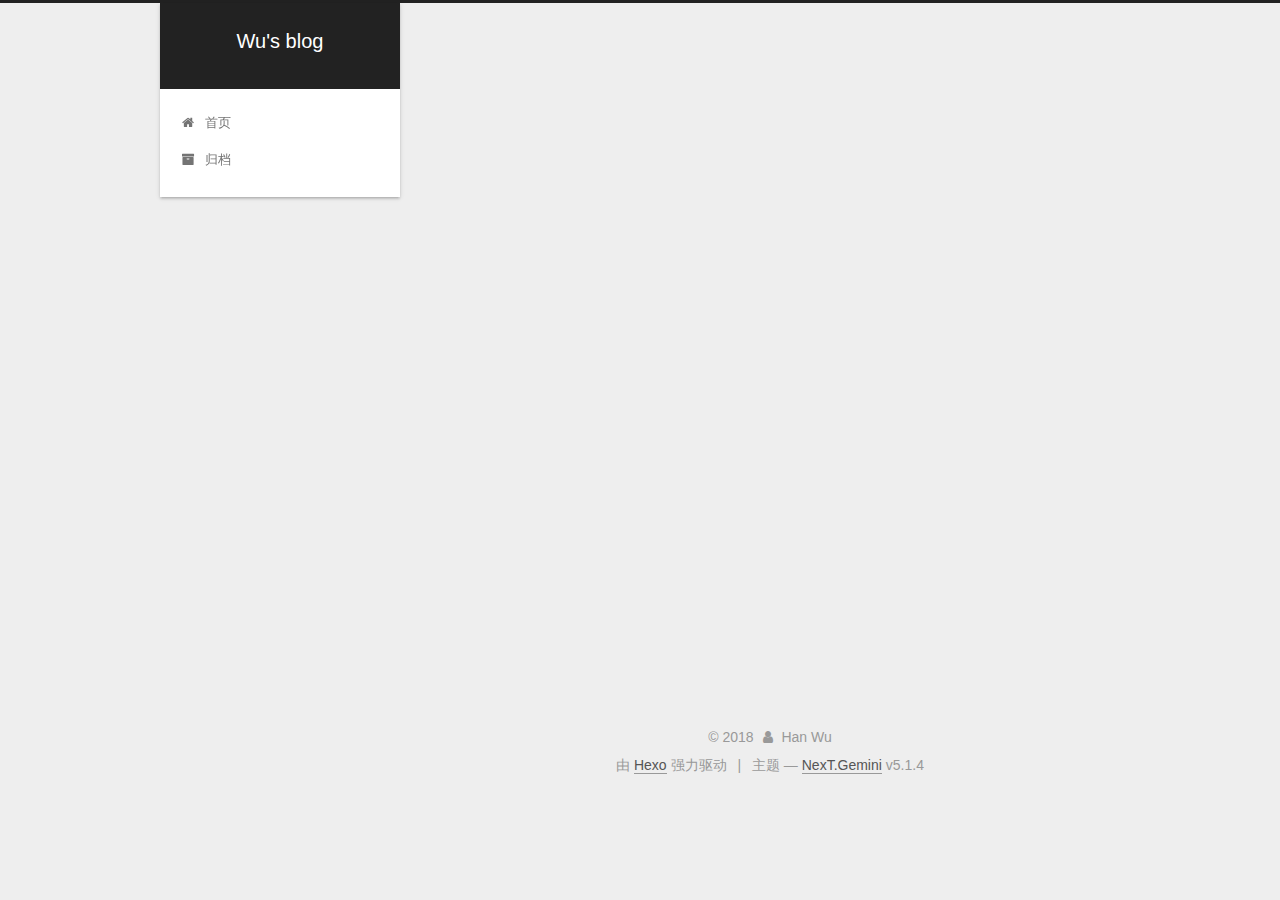
==== commit bbaea9ef: "Site updated: 2018-07-21 21:13:27" ====
--- a/archives/index.html
+++ b/archives/index.html
@@ -227,7 +227,7 @@
         
           
         
-        嗯..! 目前共计 2 篇日志。 继续努力。
+        嗯..! 目前共计 4 篇日志。 继续努力。
       </span>
 
       
@@ -241,6 +241,80 @@
           <div class="collection-title">
             <h1 class="archive-year" id="archive-year-2018">2018</h1>
           </div>
+        
+        
+
+        
+
+  <article class="post post-type-normal" itemscope itemtype="http://schema.org/Article">
+    <header class="post-header">
+
+      <h2 class="post-title">
+        
+            <a class="post-title-link" href="/2018/07/21/Prometheus-query/" itemprop="url">
+              
+                <span itemprop="name">Prometheus-query</span>
+              
+            </a>
+        
+      </h2>
+
+      <div class="post-meta">
+        <time class="post-time" itemprop="dateCreated"
+              datetime="2018-07-21T21:06:10+08:00"
+              content="2018-07-21" >
+          07-21
+        </time>
+      </div>
+
+    </header>
+  </article>
+
+
+
+      
+
+        
+        
+        
+
+        
+        
+
+        
+
+  <article class="post post-type-normal" itemscope itemtype="http://schema.org/Article">
+    <header class="post-header">
+
+      <h2 class="post-title">
+        
+            <a class="post-title-link" href="/2018/06/06/Prometheus-alert/" itemprop="url">
+              
+                <span itemprop="name">Prometheus源码分析之告警</span>
+              
+            </a>
+        
+      </h2>
+
+      <div class="post-meta">
+        <time class="post-time" itemprop="dateCreated"
+              datetime="2018-06-06T23:00:11+08:00"
+              content="2018-06-06" >
+          06-06
+        </time>
+      </div>
+
+    </header>
+  </article>
+
+
+
+      
+
+        
+        
+        
+
         
         
 
@@ -362,7 +436,7 @@
               
                 <a href="/archives/">
               
-                  <span class="site-state-item-count">2</span>
+                  <span class="site-state-item-count">4</span>
                   <span class="site-state-item-name">日志</span>
                 </a>
               </div>
--- a/css/main.css
+++ b/css/main.css
@@ -1823,7 +1823,7 @@
   width: 4px;
   height: 4px;
   border-radius: 50%;
-  background: #6c7953;
+  background: #62a696;
 }
 .links-of-blogroll {
   font-size: 13px;
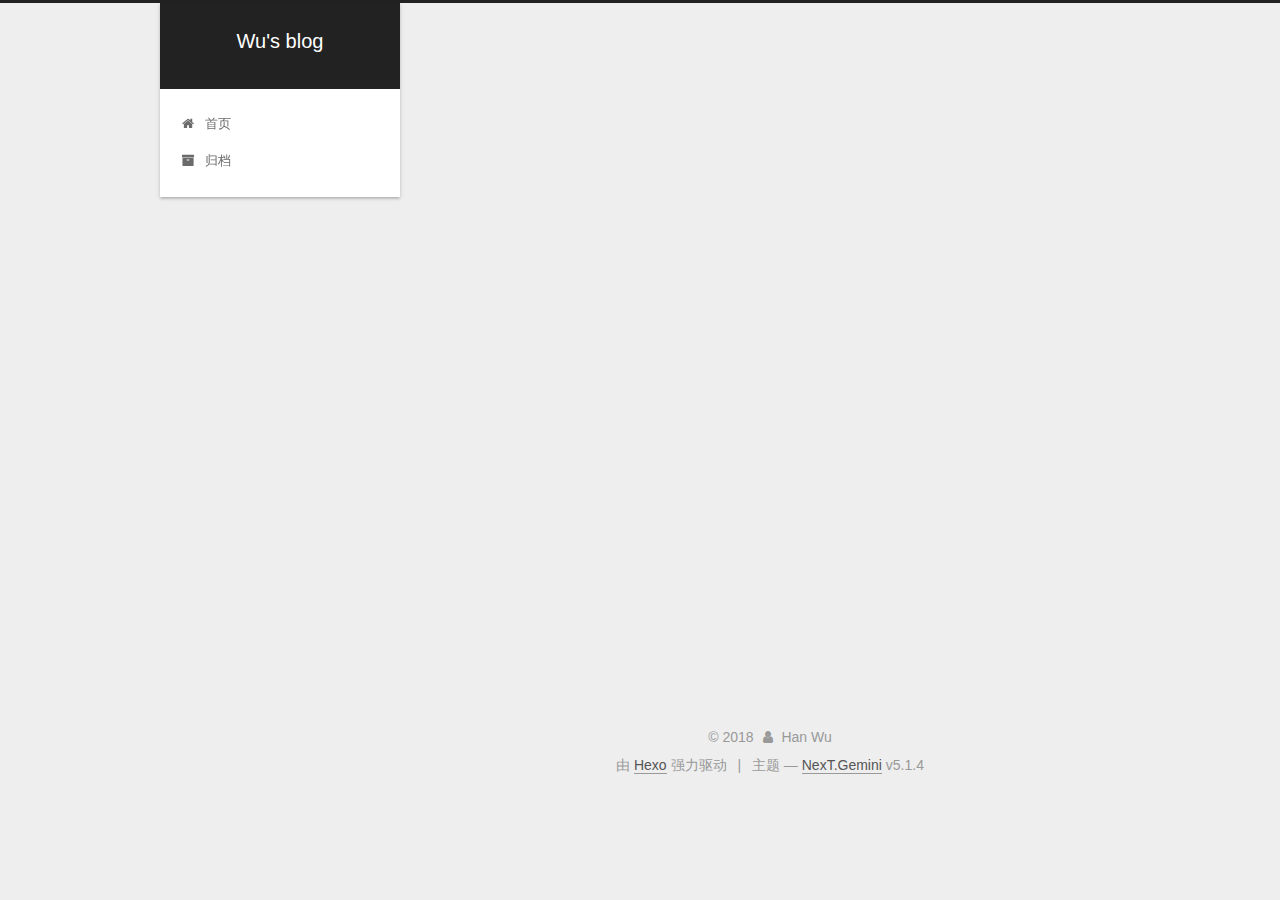
==== commit 3dbbc045: "Site updated: 2018-07-21 21:24:01" ====
--- a/archives/index.html
+++ b/archives/index.html
@@ -253,7 +253,7 @@
         
             <a class="post-title-link" href="/2018/07/21/Prometheus-query/" itemprop="url">
               
-                <span itemprop="name">Prometheus-query</span>
+                <span itemprop="name">Prometheus源码分析之查询</span>
               
             </a>
         
